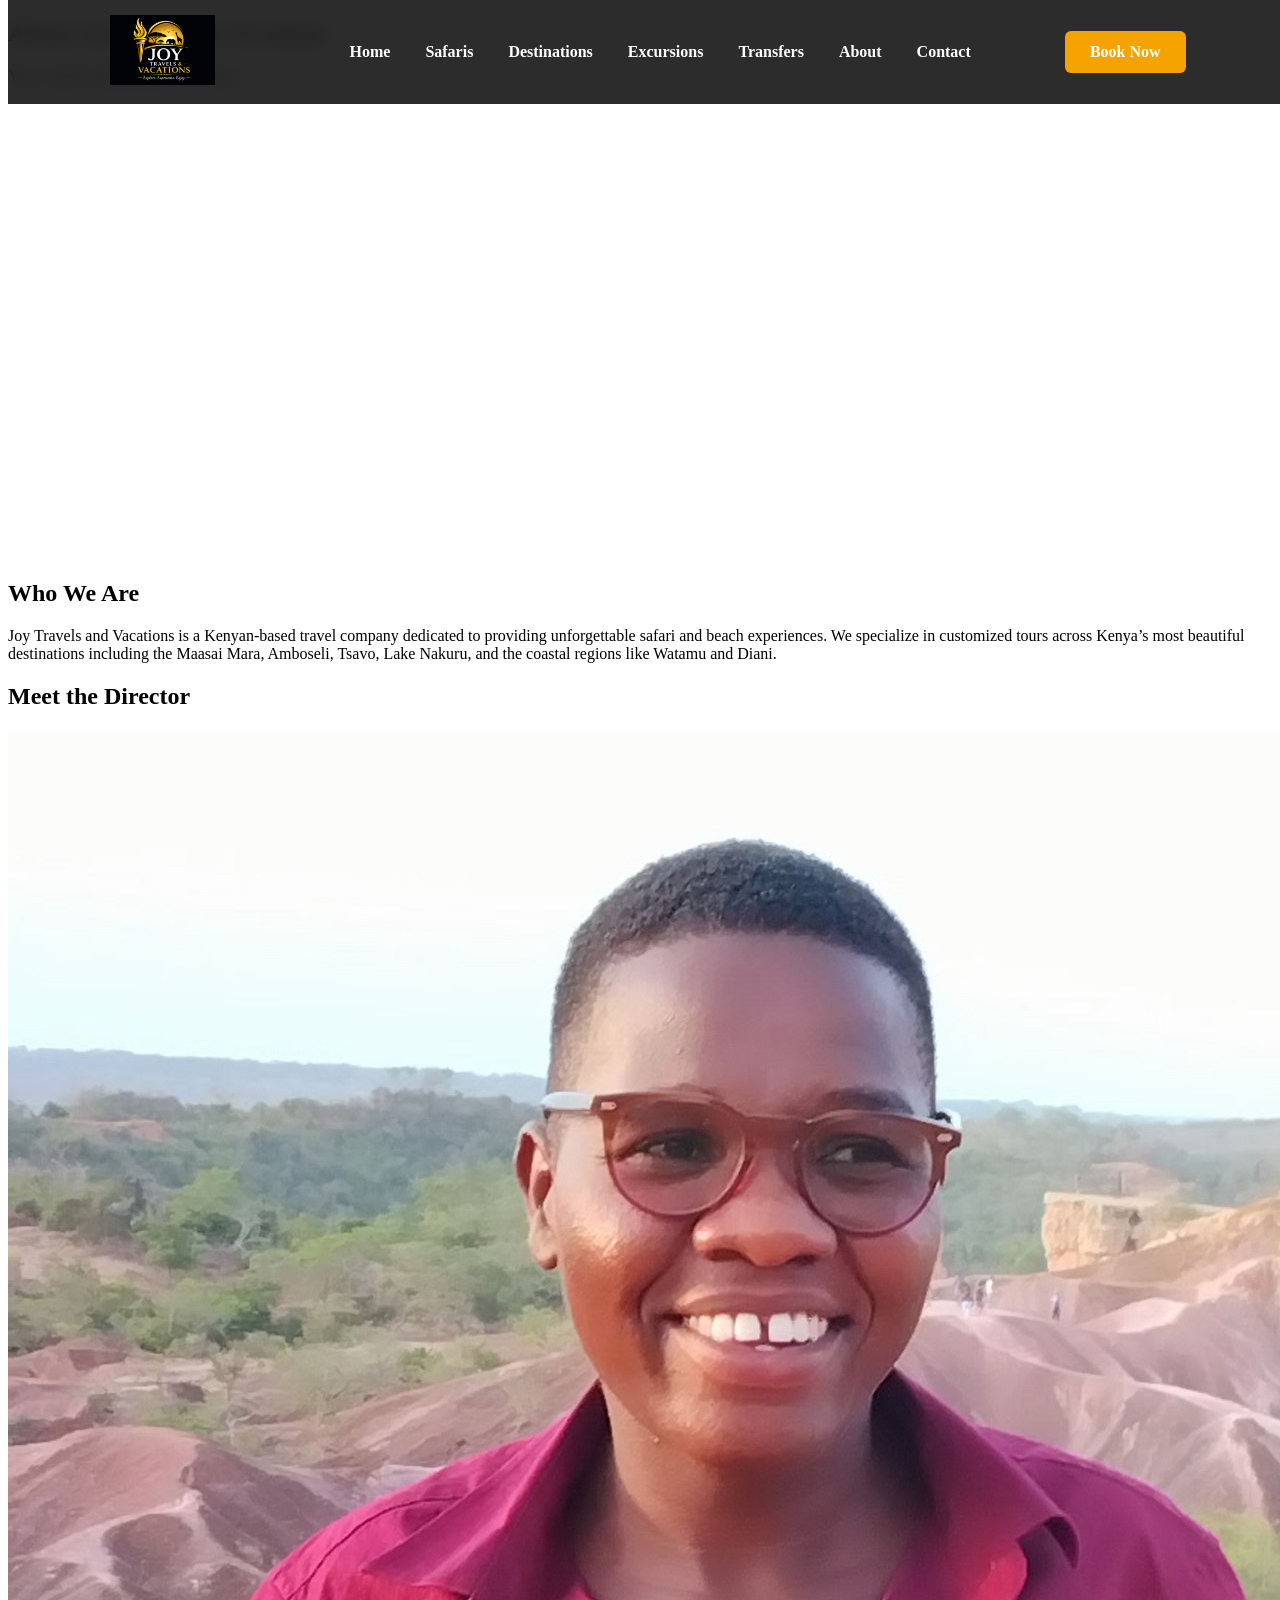
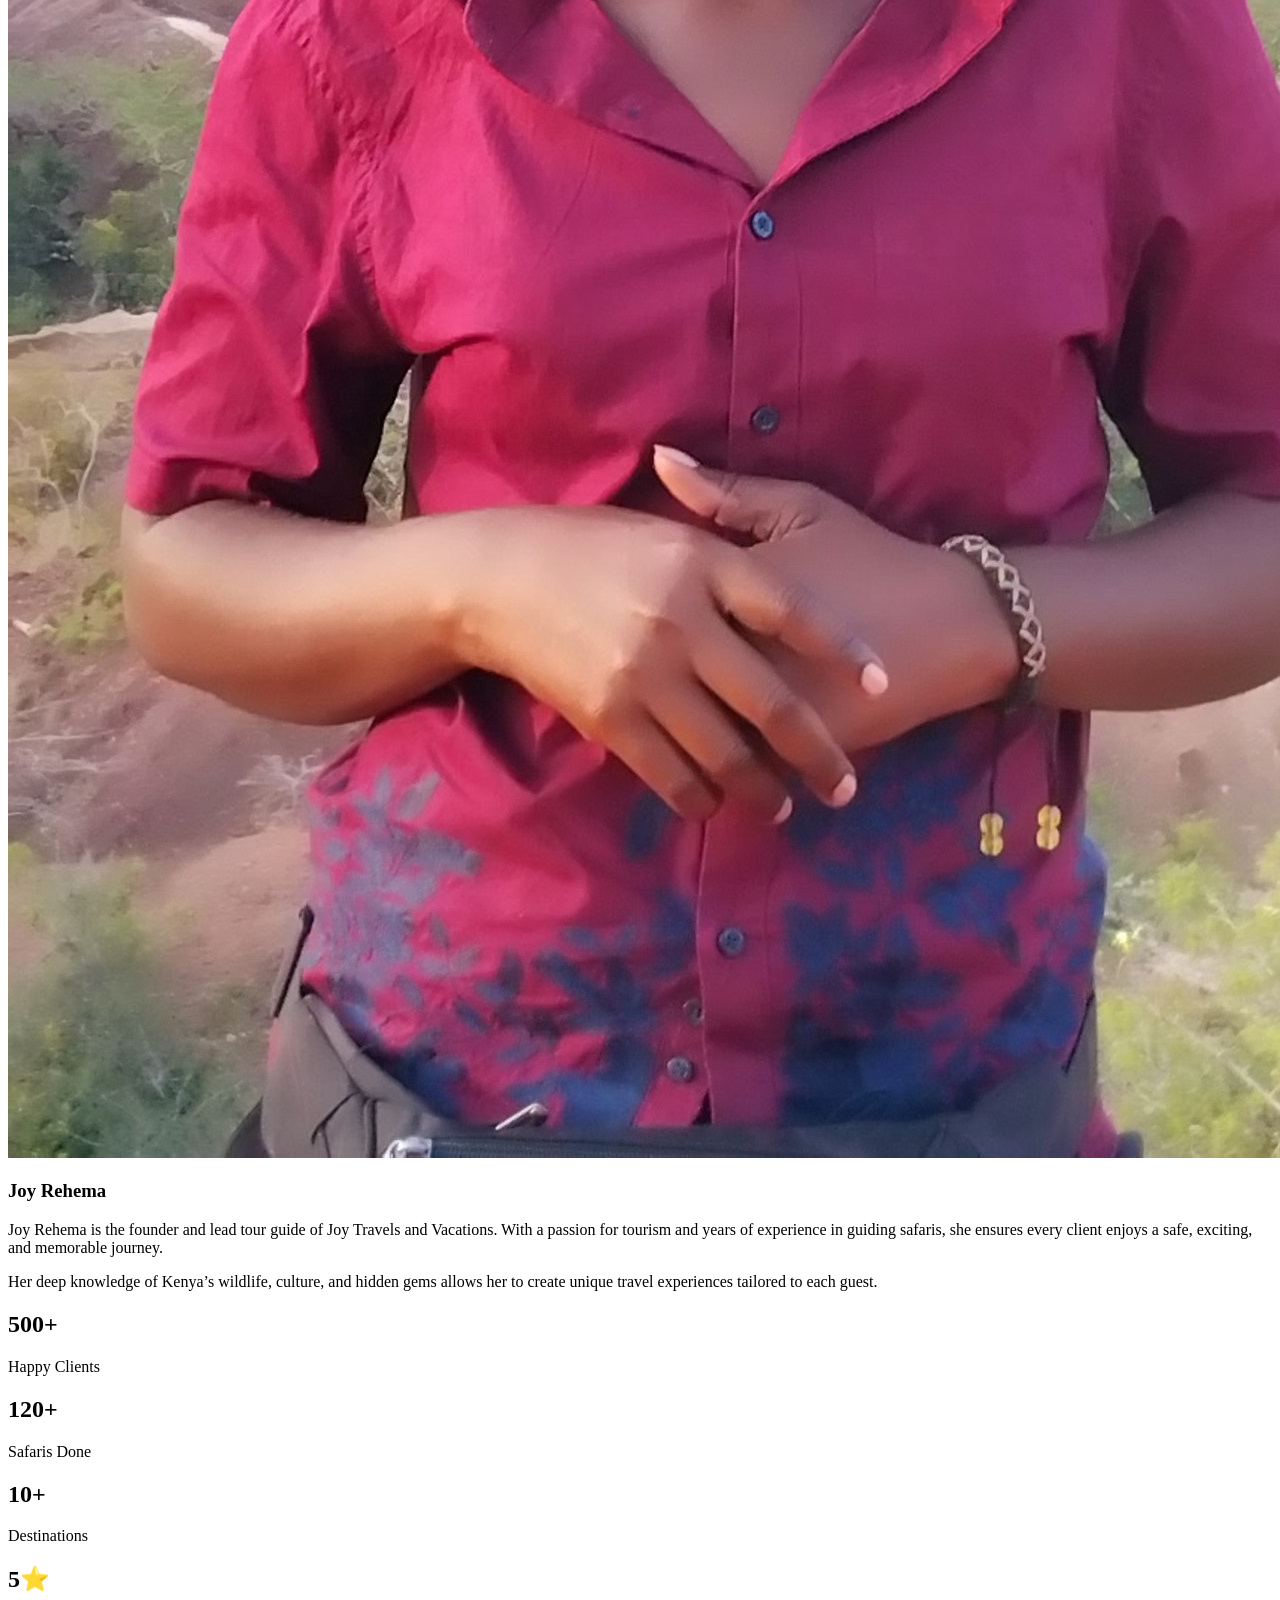
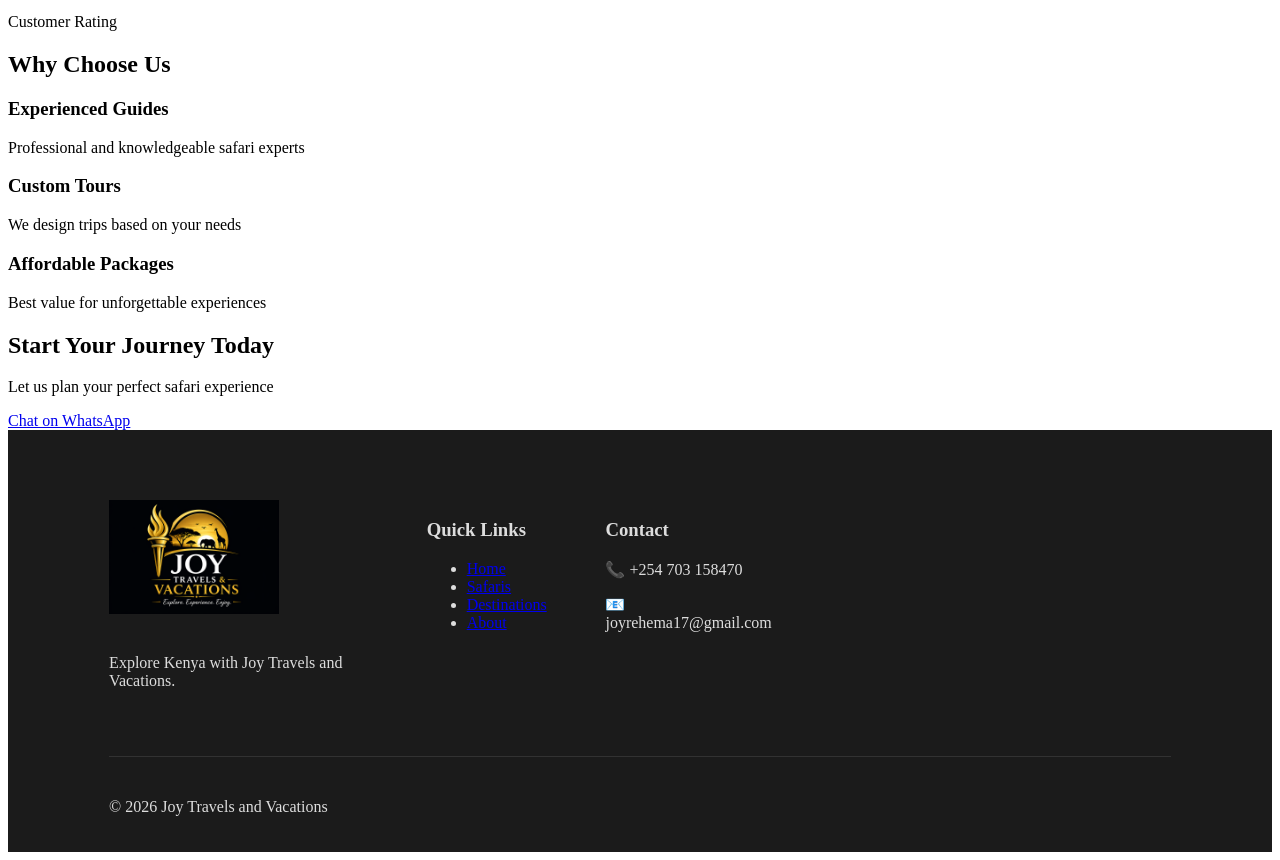
==== about.html @ 33a308a8 "Update about.html" ====
<!DOCTYPE html>
<html lang="en">
<head>
    <meta charset="UTF-8">
    <meta name="viewport" content="width=device-width, initial-scale=1.0">
    <title>About Us | Joy Travels and Vacations</title>
<link rel="stylesheet" href="css/01-variables.css">
<link rel="stylesheet" href="css/02-reset.css">
<link rel="stylesheet" href="css/03-global.css">
<link rel="stylesheet" href="css/04-navbar.css">
<link rel="stylesheet" href="css/05-footer.css">
<link rel="stylesheet" href="css/about.css">
<link rel="stylesheet" href="css/responsive.css">
</head>

<body>

<!-- NAVBAR -->
<nav class="navbar">
    <div class="logo">
        <img src="images/logo.png" alt="Joy Travels Logo">
    </div>

    <ul class="nav-links">
        <li><a href="index.html">Home</a></li>
        <li><a href="safaris.html">Safaris</a></li>
        <li><a href="destinations.html">Destinations</a></li>
        <li><a href="excursions.html">Excursions</a></li>
        <li><a href="transfers.html">Transfers</a></li>
        <li><a href="about.html">About</a></li>
        <li><a href="contact.html">Contact</a></li>
    </ul>

    <a href="https://wa.me/254703158470" class="book-btn">Book Now</a>
</nav>

<!-- HERO -->
<section class="hero" style="height:60vh;">
    <div class="hero-content">
        <h1>About Joy Travels & Vacations</h1>
        <p>Your trusted safari partner in Kenya</p>
    </div>
</section>

<!-- ABOUT CONTENT -->
<section class="section about-two-column fade-in">

    <div class="about-left">
        <h2>Who We Are</h2>
        <p>
            Joy Travels and Vacations is a Kenyan-based travel company dedicated to providing 
            unforgettable safari and beach experiences. We specialize in customized tours across 
            Kenya’s most beautiful destinations including the Maasai Mara, Amboseli, Tsavo, 
            Lake Nakuru, and the coastal regions like Watamu and Diani.
        </p>
    </div>

    <div class="about-right">
        <h2>Meet the Director</h2>

        <div class="about-director">
            <img src="images/joy.jpg" alt="Joy Rehema">

            <div>
                <h3>Joy Rehema</h3>
                <p>
                    Joy Rehema is the founder and lead tour guide of Joy Travels and Vacations. 
                    With a passion for tourism and years of experience in guiding safaris, she 
                    ensures every client enjoys a safe, exciting, and memorable journey.
                </p>

                <p>
                    Her deep knowledge of Kenya’s wildlife, culture, and hidden gems allows her 
                    to create unique travel experiences tailored to each guest.
                </p>
            </div>
        </div>
    </div>

</section>
<section class="section stats">

    <div class="stat-box">
        <h2>500+</h2>
        <p>Happy Clients</p>
    </div>

    <div class="stat-box">
        <h2>120+</h2>
        <p>Safaris Done</p>
    </div>

    <div class="stat-box">
        <h2>10+</h2>
        <p>Destinations</p>
    </div>

    <div class="stat-box">
        <h2>5⭐</h2>
        <p>Customer Rating</p>
    </div>

</section>


    
<!-- WHY CHOOSE US -->
<section class="section">
    <h2>Why Choose Us</h2>

    <div class="cards">

        <div class="card">
            <h3>Experienced Guides</h3>
            <p>Professional and knowledgeable safari experts</p>
        </div>

        <div class="card">
            <h3>Custom Tours</h3>
            <p>We design trips based on your needs</p>
        </div>

        <div class="card">
            <h3>Affordable Packages</h3>
            <p>Best value for unforgettable experiences</p>
        </div>

    </div>
</section>

<!-- CTA -->
<section class="booking">
    <h2>Start Your Journey Today</h2>
    <p>Let us plan your perfect safari experience</p>
    <a href="https://wa.me/254703158470" class="btn">Chat on WhatsApp</a>
</section>

<!-- FOOTER -->
<footer class="footer">

    <div class="footer-container">

        <div class="footer-col">
            <img src="images/logo.png" class="footer-logo">
            <p>Explore Kenya with Joy Travels and Vacations.</p>
        </div>

        <div class="footer-col">
            <h3>Quick Links</h3>
            <ul>
                <li><a href="index.html">Home</a></li>
                <li><a href="safaris.html">Safaris</a></li>
                <li><a href="destinations.html">Destinations</a></li>
                <li><a href="about.html">About</a></li>
            </ul>
        </div>

        <div class="footer-col">
            <h3>Contact</h3>
            <p>📞 +254 703 158470</p>
            <p>📧 joyrehema17@gmail.com</p>
        </div>

    </div>

    <div class="footer-bottom">
        <p>© 2026 Joy Travels and Vacations</p>
    </div>

</footer>

</body>
</html>
---- css/01-variables.css ----
/* ==========================================
   Joy Travels & Vacations
   Variables
========================================== */

:root{

    /* Brand Colors */

    --primary:#D4AF37;
    --primary-dark:#B88A1B;

    --accent:#F4A300;

    --dark:#1B1B1B;
    --dark-light:#2A2A2A;

    --cream:#F8F4EC;
    --white:#FFFFFF;

    --text:#444;
    --text-light:#777;

    /* Effects */

    --shadow:0 10px 30px rgba(0,0,0,.15);

    --radius:12px;

    --transition:.35s ease;

}
---- css/03-global.css ----

---- css/04-navbar.css ----
/* ==========================================
   NAVBAR
========================================== */

.navbar{

    position:fixed;

    top:0;

    width:100%;

    z-index:999;

    display:flex;

    justify-content:space-between;

    align-items:center;

    padding:15px 8%;

    background:rgba(27,27,27,.92);

    backdrop-filter:blur(8px);

    box-sizing:border-box;

}

.logo img{

    height:70px;

}

.nav-links{

    display:flex;

    list-style:none;

    gap:35px;

}

.nav-links a{

    color:white;

    text-decoration:none;

    font-weight:600;

    transition:.3s;

    position:relative;

}

.nav-links a:hover{

    color:var(--primary);

}

.nav-links a::after{

    content:"";

    position:absolute;

    width:0;

    left:0;

    bottom:-8px;

    height:2px;

    background:var(--primary);

    transition:.3s;

}

.nav-links a:hover::after{

    width:100%;

}

.book-btn{

    background:var(--accent);

    color:white;

    padding:12px 25px;

    border-radius:6px;

    text-decoration:none;

    font-weight:bold;

    transition:.3s;

}

.book-btn:hover{

    transform:translateY(-3px);

}
---- css/05-footer.css ----
/* ==========================================
FOOTER
========================================== */

.footer{

    background:#1b1b1b;

    color:#ddd;

    padding:70px 8% 20px;

}

.footer-container{

    display:grid;

    grid-template-columns:2fr 1fr 1fr 1.3fr 1fr;

    gap:40px;

}

.footer-column h3{

    color:#D4AF37;

    margin-bottom:20px;

}

.footer-logo{

    width:170px;

    margin-bottom:20px;

}

.footer-column p{

    line-height:1.8;

}

.footer-column ul{

    list-style:none;

    padding:0;

}

.footer-column li{

    margin:12px 0;

}

.footer-column a{

    color:#ddd;

    text-decoration:none;

    transition:.3s;

}

.footer-column a:hover{

    color:#D4AF37;

}

.footer-whatsapp{

    display:inline-block;

    margin-top:20px;

    background:#25D366;

    color:white;

    padding:12px 18px;

    border-radius:8px;

}

.social-links{

    display:flex;

    flex-direction:column;

    gap:15px;

}

.footer-bottom{

    margin-top:50px;

    padding-top:25px;

    border-top:1px solid rgba(255,255,255,.1);

    display:flex;

    justify-content:space-between;

    flex-wrap:wrap;

}
---- css/about.css ----

---- css/responsive.css ----

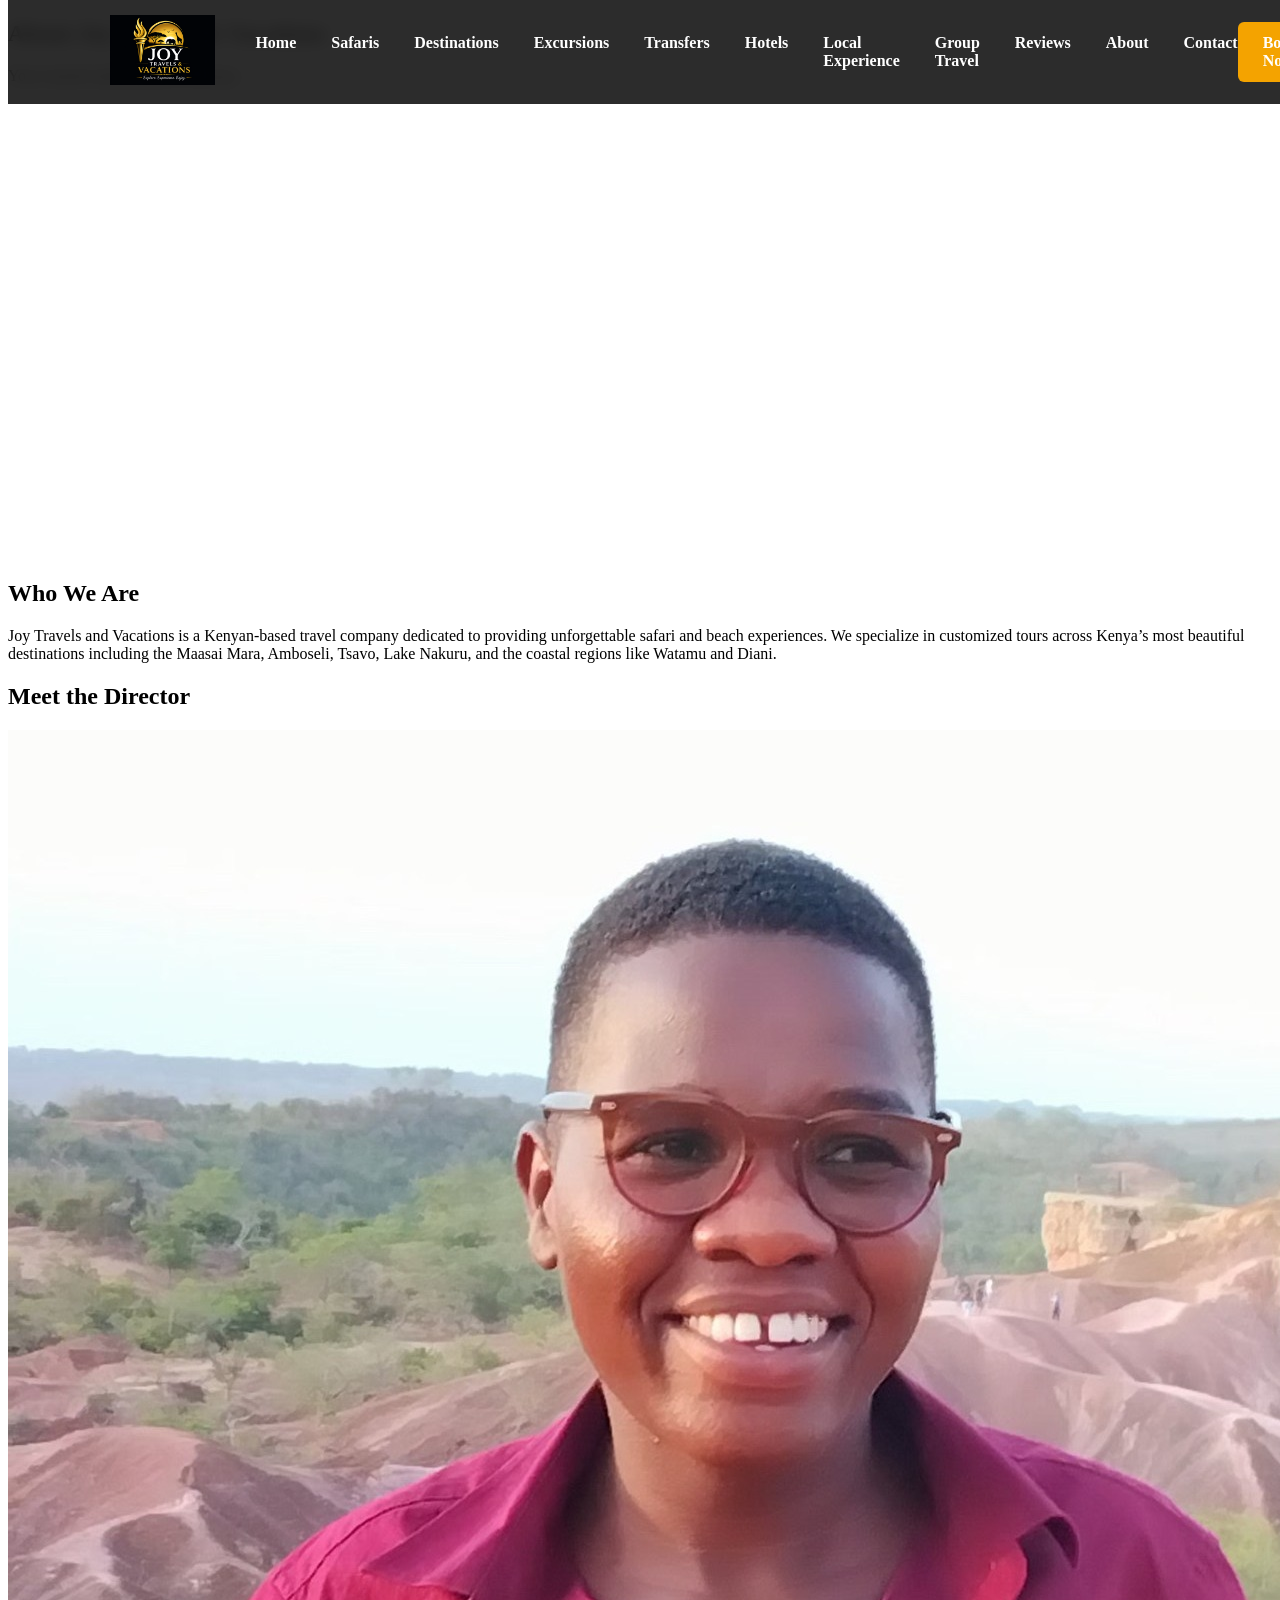
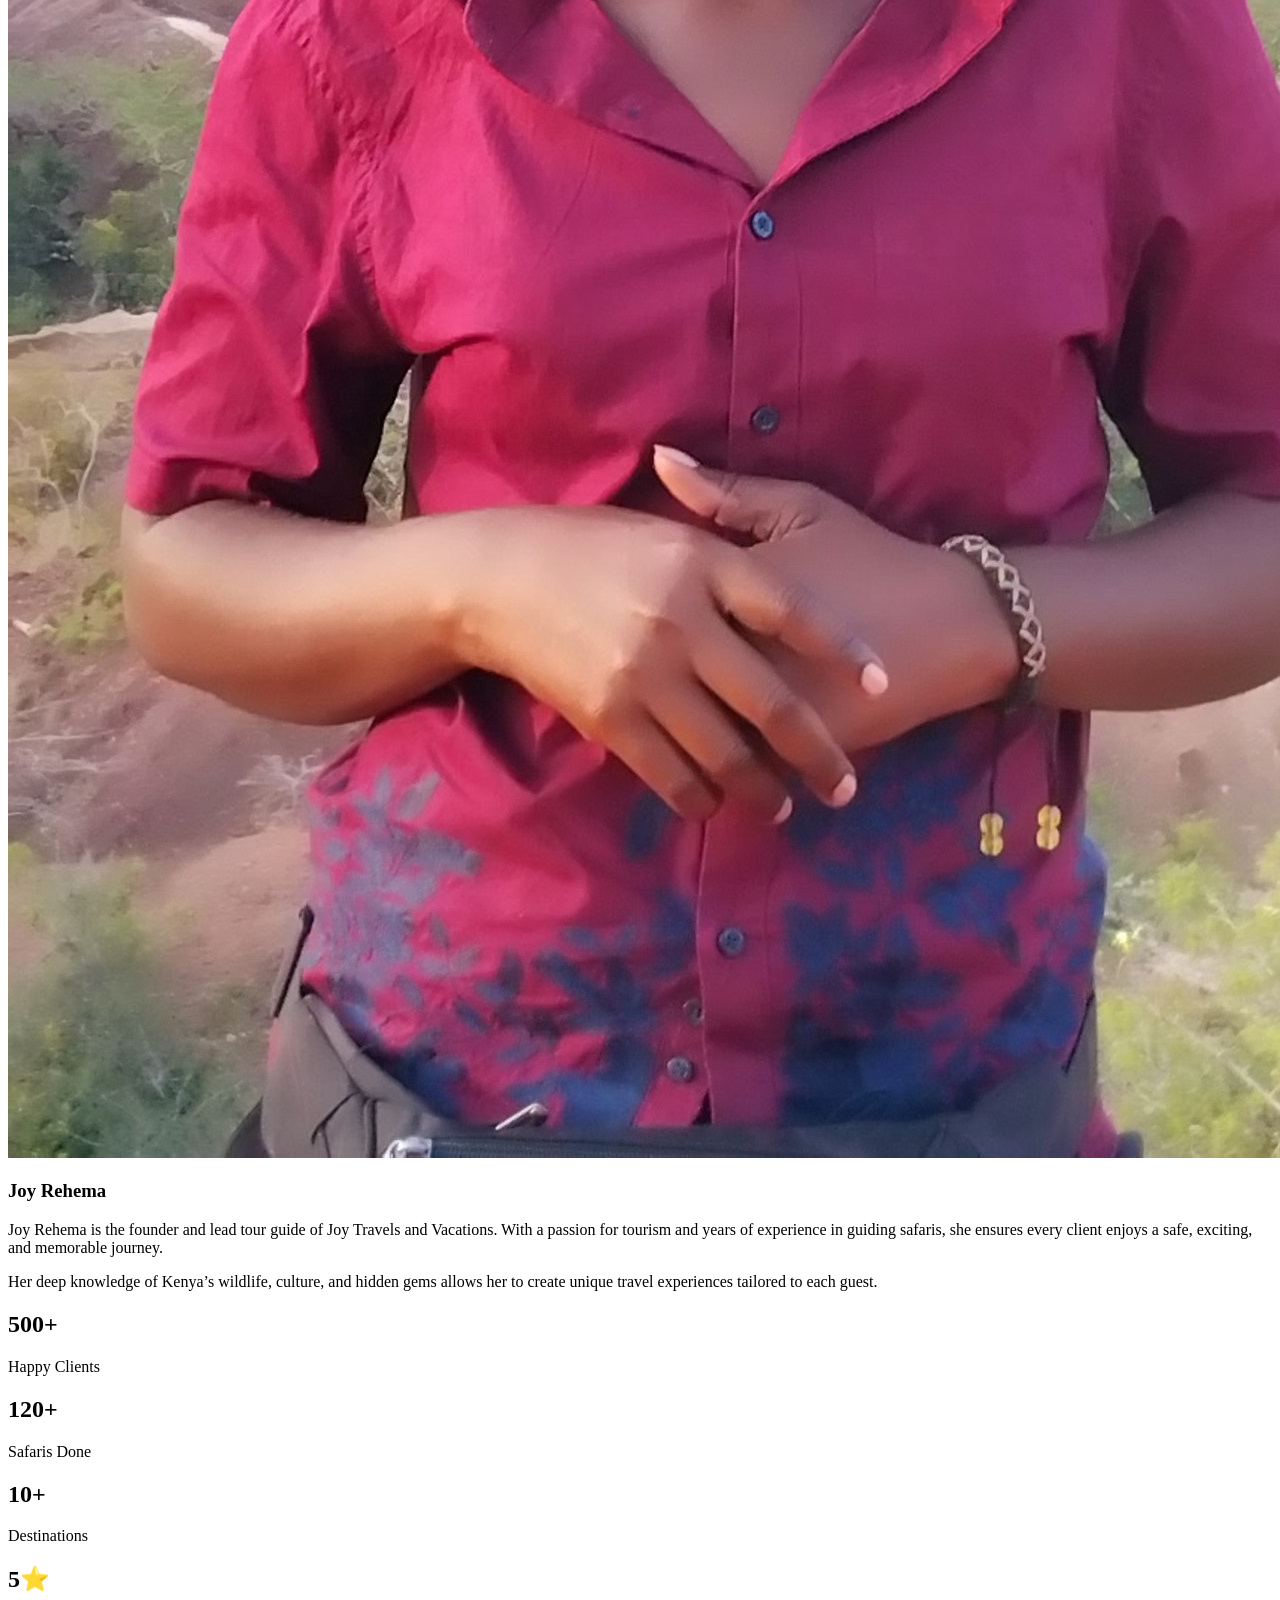
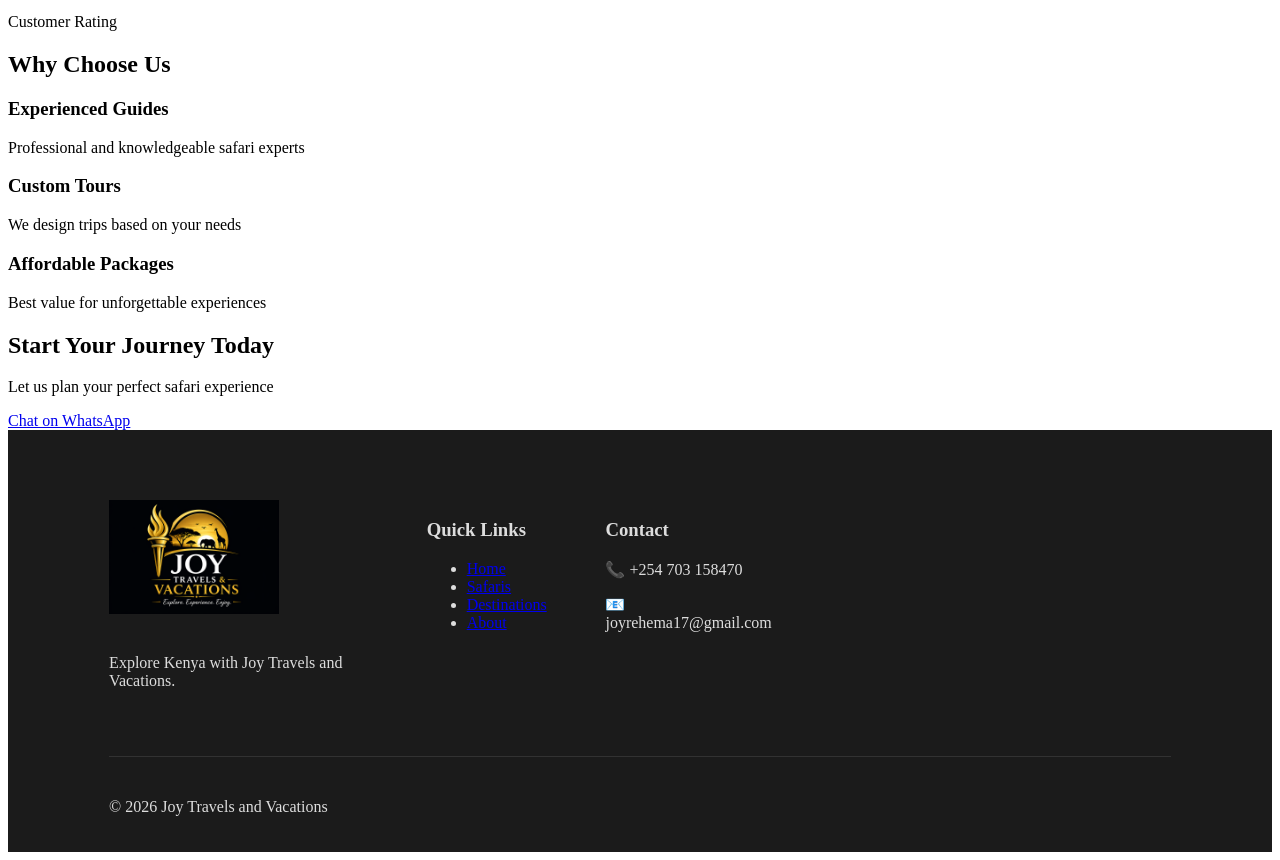
==== commit fb9c99a0: "Update about.html" ====
--- a/about.html
+++ b/about.html
@@ -3,7 +3,7 @@
 <head>
     <meta charset="UTF-8">
     <meta name="viewport" content="width=device-width, initial-scale=1.0">
-    <title>About Us | Joy Travels and Vacations</title>
+    <title>Joy Travels and Vacations - Kenya Safaris, Excursions, Transfers & Beach Holidays</title>
 <link rel="stylesheet" href="css/01-variables.css">
 <link rel="stylesheet" href="css/02-reset.css">
 <link rel="stylesheet" href="css/03-global.css">
@@ -17,21 +17,33 @@
 
 <!-- NAVBAR -->
 <nav class="navbar">
+
     <div class="logo">
-        <img src="images/logo.png" alt="Joy Travels Logo">
+        <a href="index.html">
+            <img src="images/logo.png" alt="Joy Travels and Vacations Logo">
+        </a>
     </div>
 
     <ul class="nav-links">
-        <li><a href="index.html">Home</a></li>
+
+        <li><a href="index.html" class="active">Home</a></li>
         <li><a href="safaris.html">Safaris</a></li>
         <li><a href="destinations.html">Destinations</a></li>
         <li><a href="excursions.html">Excursions</a></li>
         <li><a href="transfers.html">Transfers</a></li>
+        <li><a href="hotels.html">Hotels</a></li>
+        <li><a href="local-experience.html">Local Experience</a></li>
+        <li><a href="group-travel.html">Group Travel</a></li>
+        <li><a href="tripadvisor.html">Reviews</a></li>
         <li><a href="about.html">About</a></li>
         <li><a href="contact.html">Contact</a></li>
+
     </ul>
 
-    <a href="https://wa.me/254703158470" class="book-btn">Book Now</a>
+    <a href="https://wa.me/254703158470" class="book-btn">
+        Book Now
+    </a>
+
 </nav>
 
 <!-- HERO -->
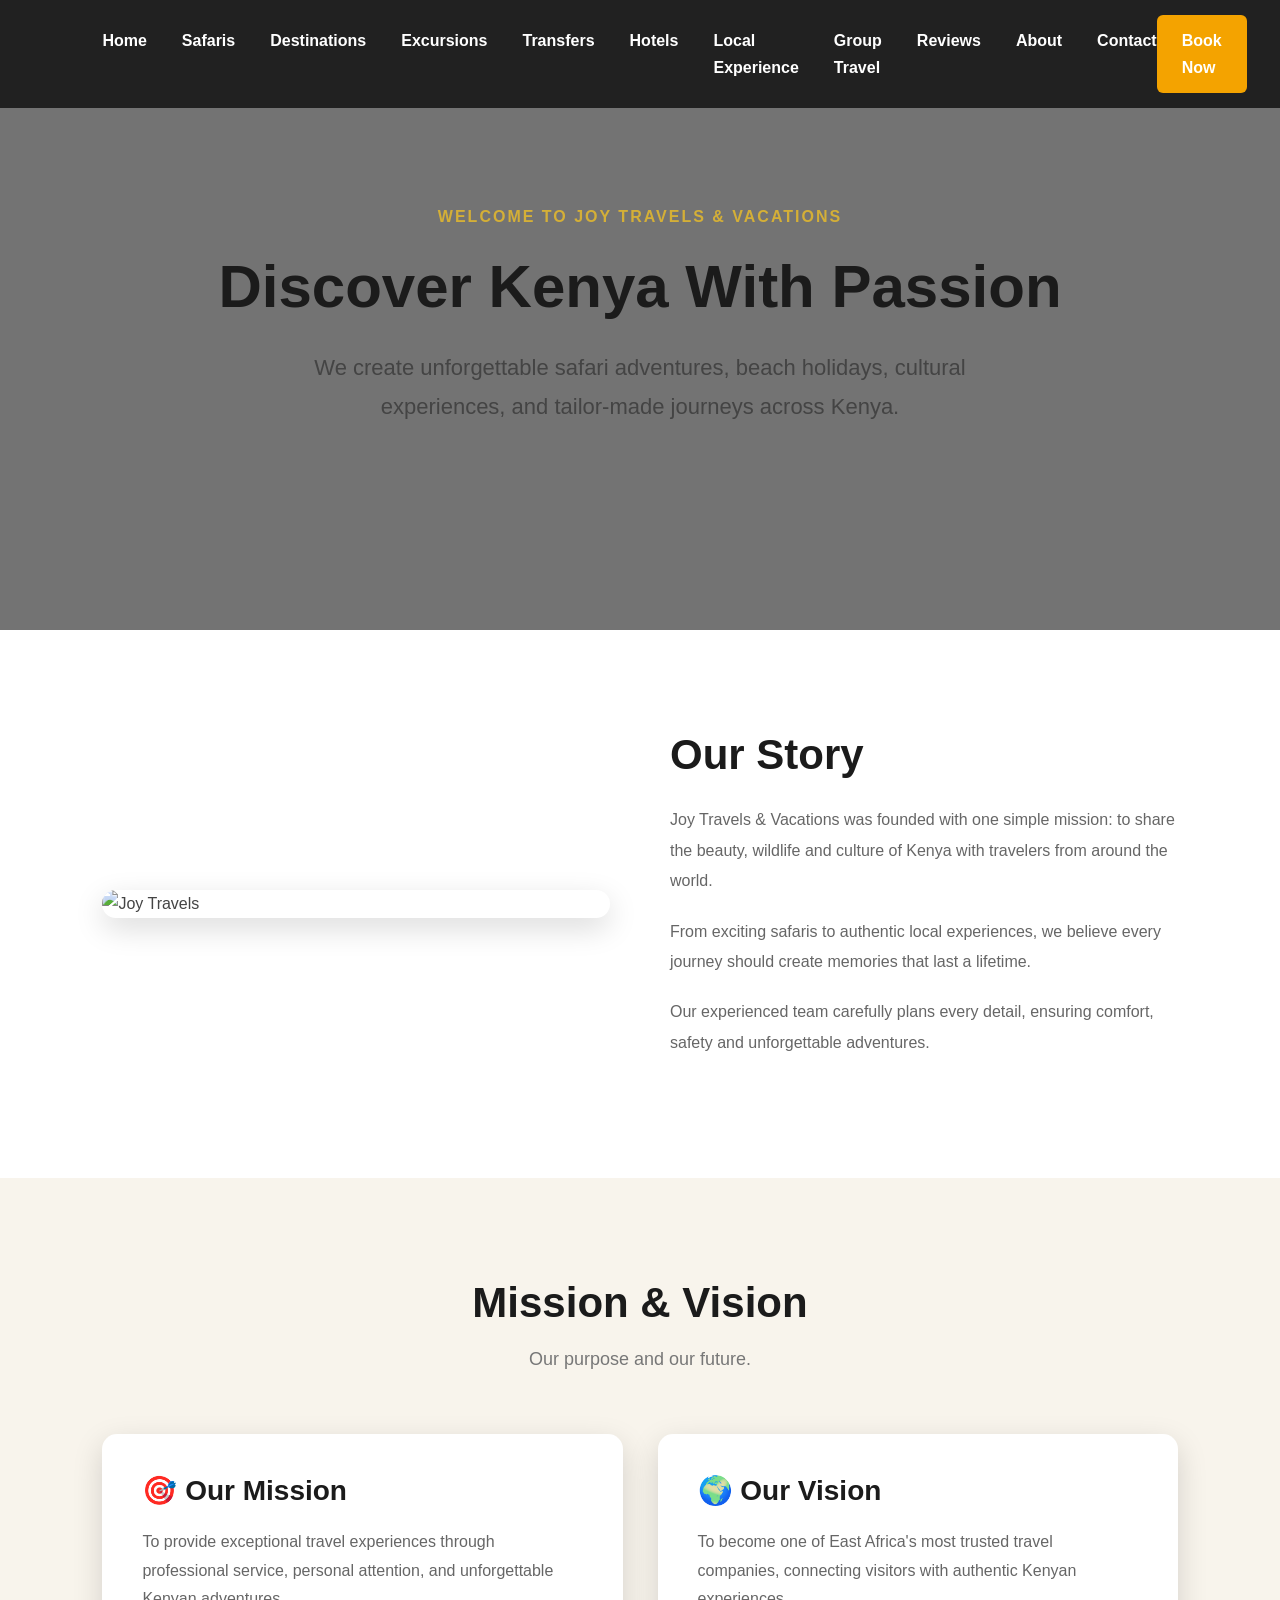
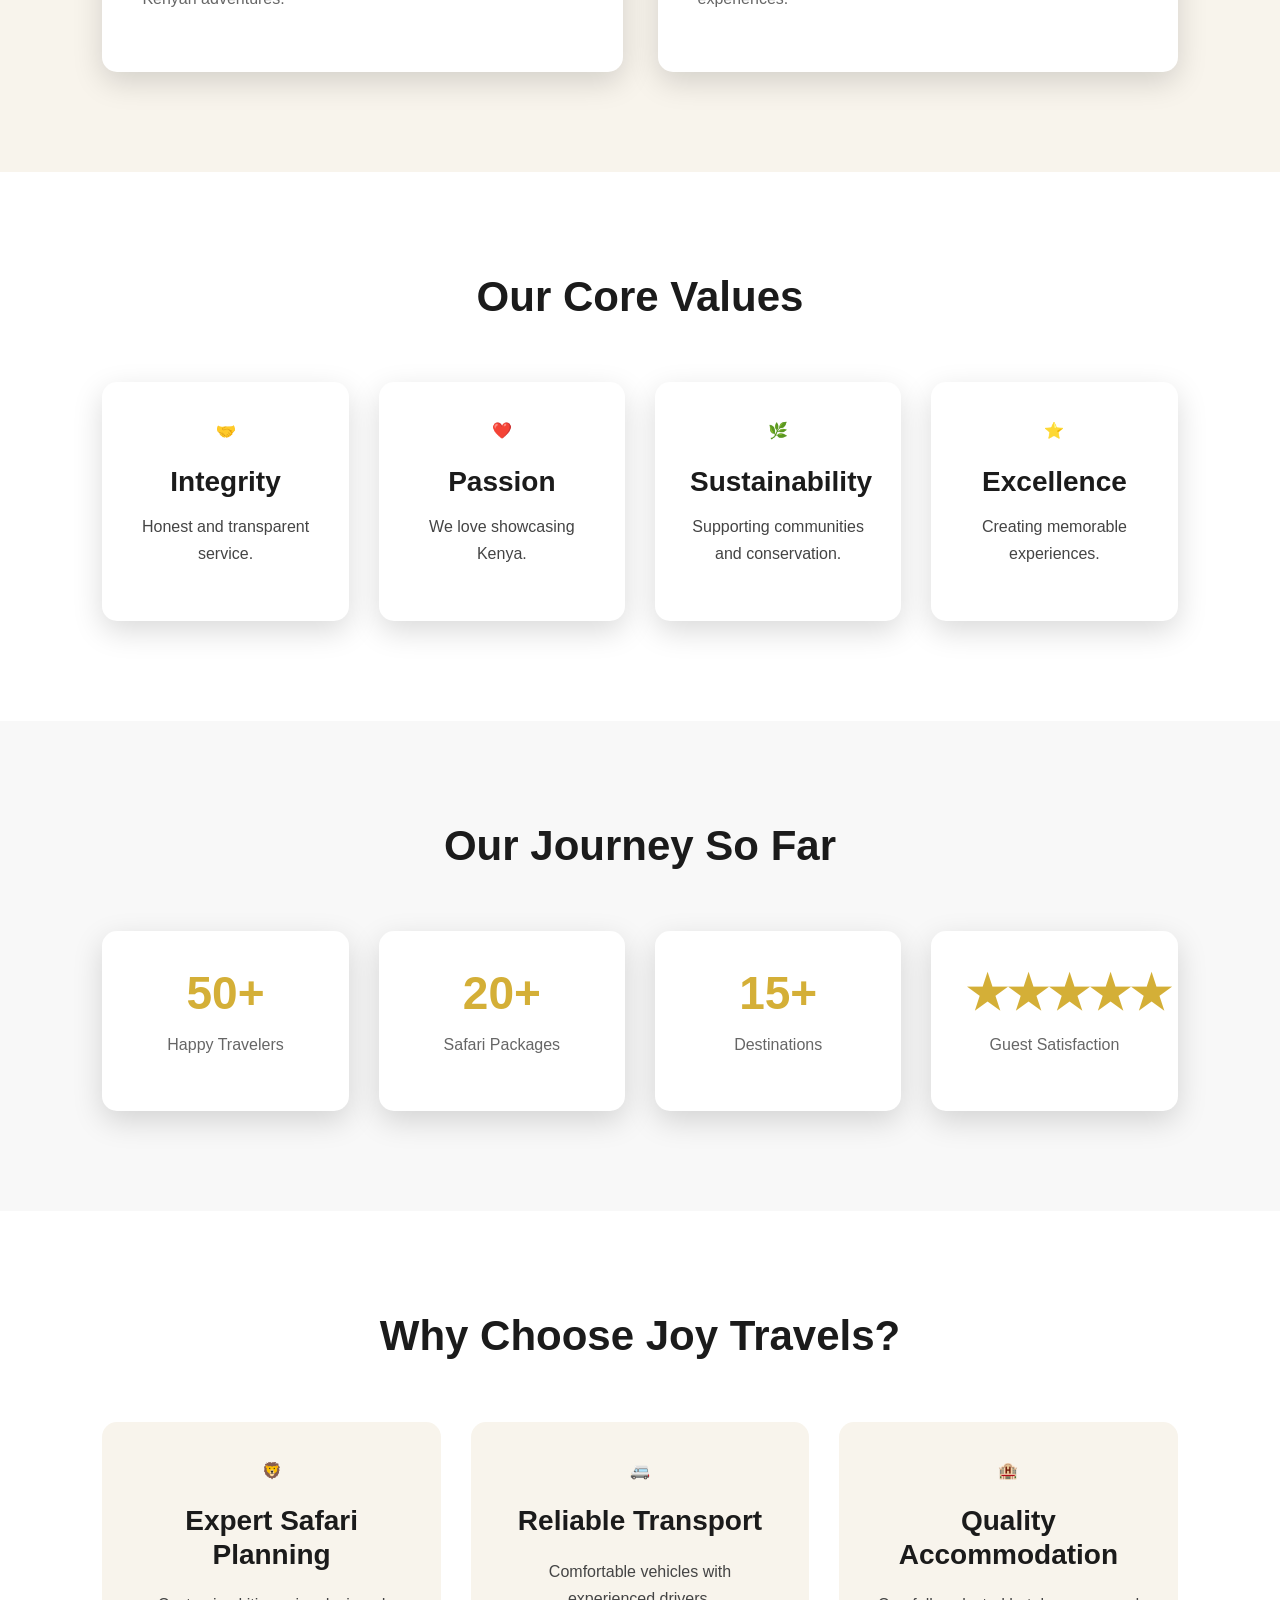
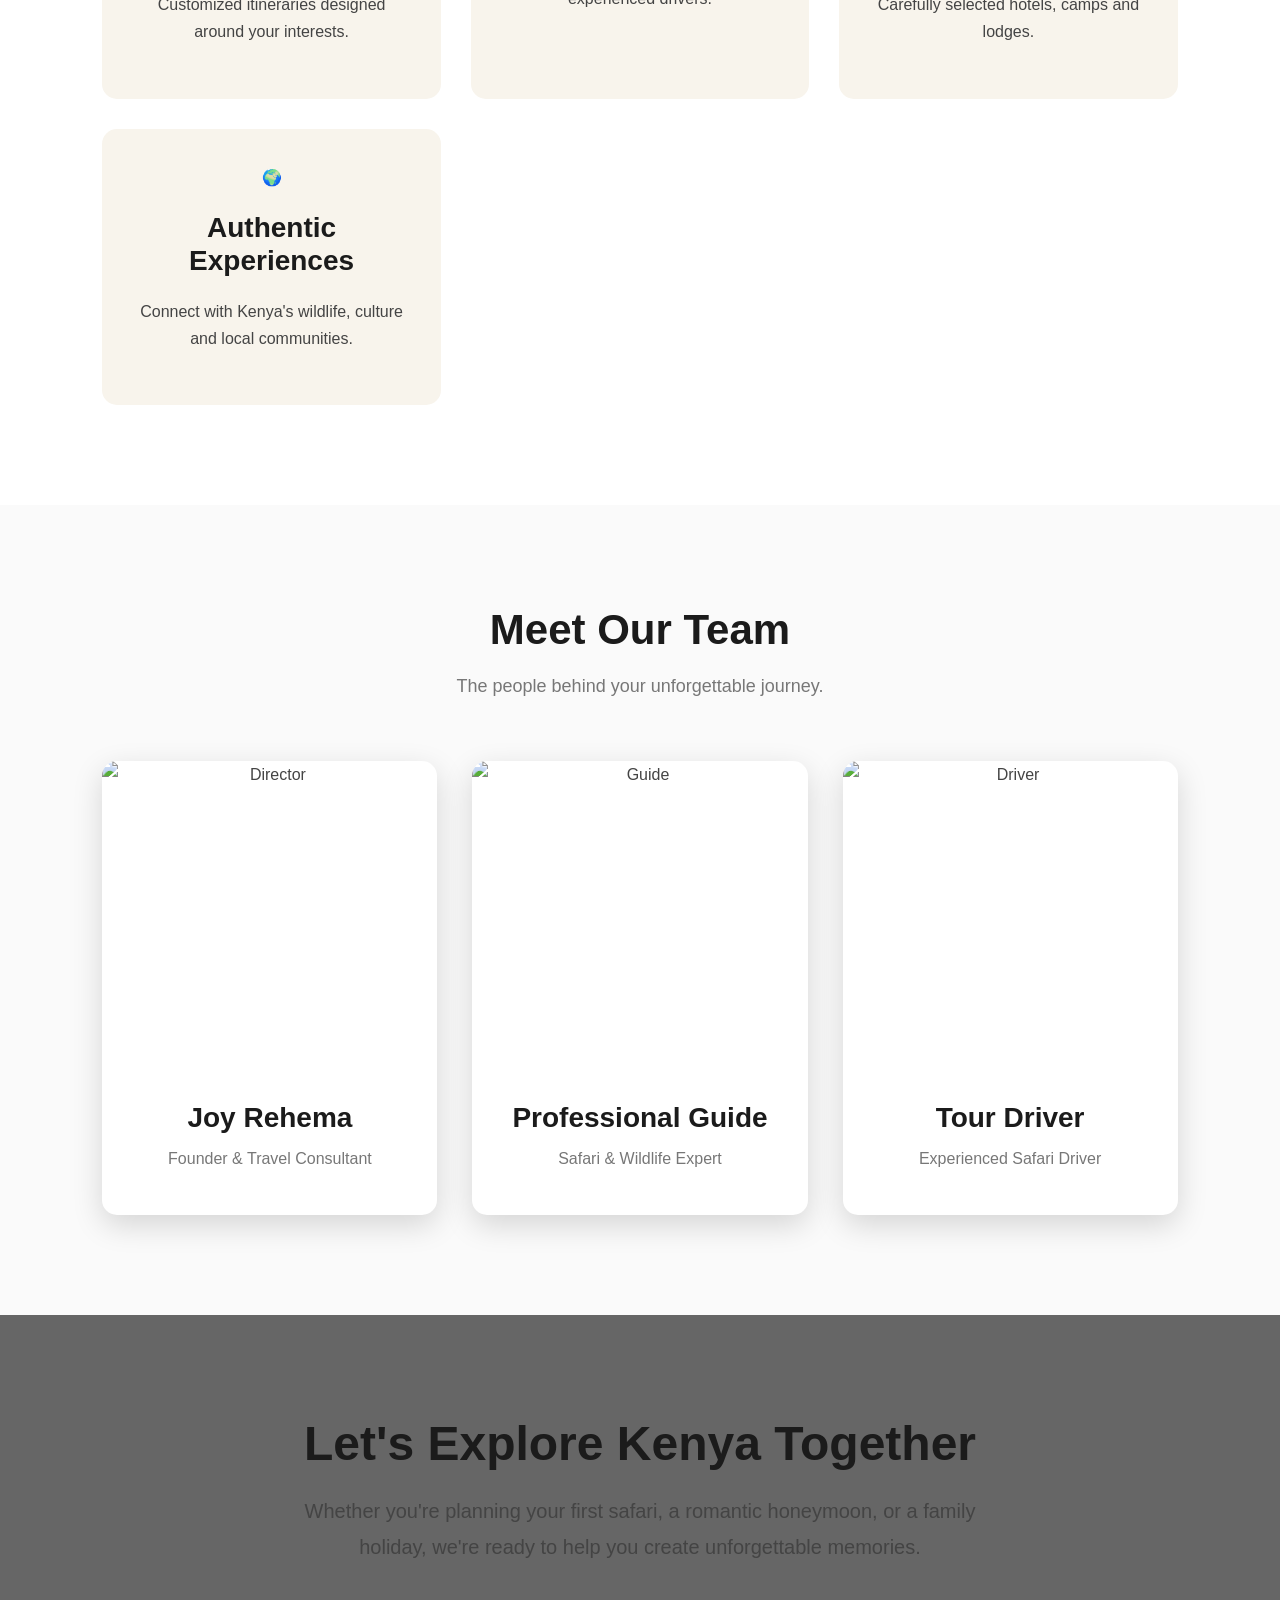
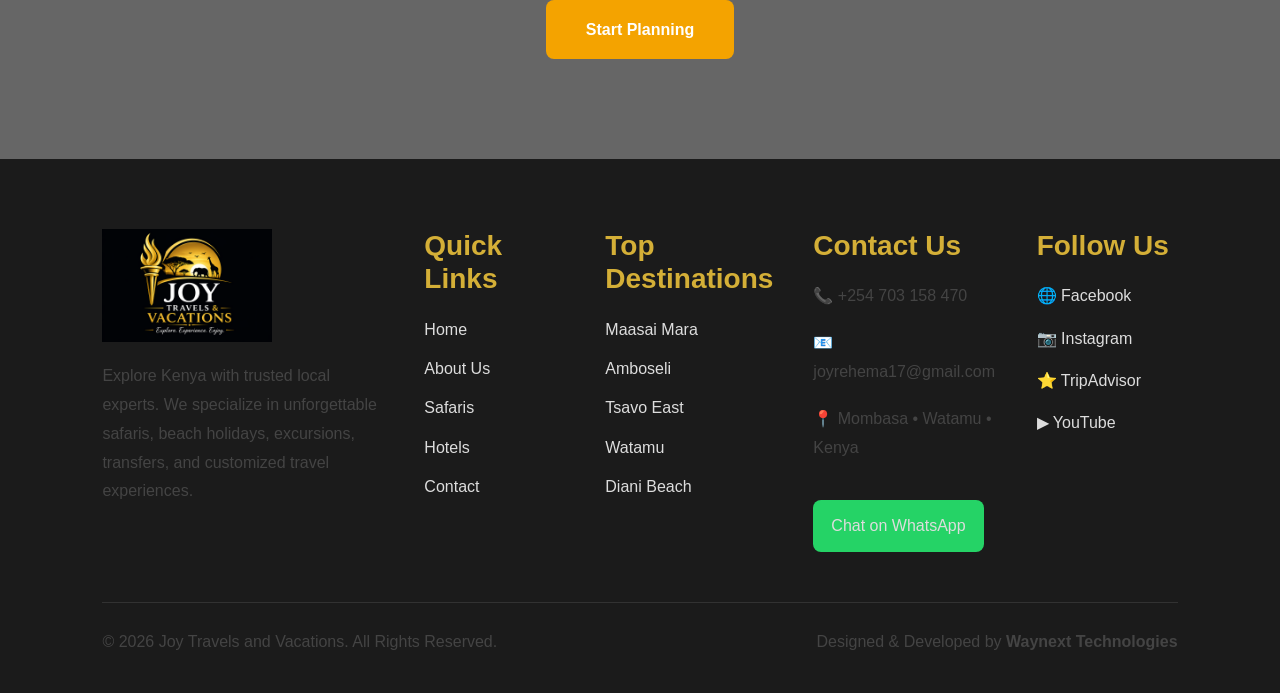
==== commit a000b0bd: "Update about.html" ====
--- a/about.html
+++ b/about.html
@@ -1,185 +1,432 @@
 <!DOCTYPE html>
 <html lang="en">
+
 <head>
-    <meta charset="UTF-8">
-    <meta name="viewport" content="width=device-width, initial-scale=1.0">
-    <title>Joy Travels and Vacations - Kenya Safaris, Excursions, Transfers & Beach Holidays</title>
+
+<meta charset="UTF-8">
+<meta name="viewport" content="width=device-width, initial-scale=1.0">
+
+<title>About Us | Joy Travels & Vacations</title>
+
+<!-- CSS -->
+
 <link rel="stylesheet" href="css/01-variables.css">
 <link rel="stylesheet" href="css/02-reset.css">
 <link rel="stylesheet" href="css/03-global.css">
 <link rel="stylesheet" href="css/04-navbar.css">
 <link rel="stylesheet" href="css/05-footer.css">
-<link rel="stylesheet" href="css/about.css">
-<link rel="stylesheet" href="css/responsive.css">
+
+<link rel="stylesheet" href="css/15-about.css">
+
+<link rel="stylesheet" href="css/17-modal.css">
+<link rel="stylesheet" href="css/18-animations.css">
+<link rel="stylesheet" href="css/19-responsive.css">
+
 </head>
 
 <body>
 
-<!-- NAVBAR -->
-<nav class="navbar">
-
-    <div class="logo">
-        <a href="index.html">
-            <img src="images/logo.png" alt="Joy Travels and Vacations Logo">
-        </a>
+<!-- ==========================================
+NAVBAR
+========================================== -->
+
+<div id="navbar"></div>
+
+<!-- ==========================================
+HERO
+========================================== -->
+
+<section class="about-hero">
+
+    <div class="hero-content">
+
+        <span>WELCOME TO JOY TRAVELS & VACATIONS</span>
+
+        <h1>Discover Kenya With Passion</h1>
+
+        <p>
+
+            We create unforgettable safari adventures,
+            beach holidays, cultural experiences,
+            and tailor-made journeys across Kenya.
+
+        </p>
+
     </div>
 
-    <ul class="nav-links">
-
-        <li><a href="index.html" class="active">Home</a></li>
-        <li><a href="safaris.html">Safaris</a></li>
-        <li><a href="destinations.html">Destinations</a></li>
-        <li><a href="excursions.html">Excursions</a></li>
-        <li><a href="transfers.html">Transfers</a></li>
-        <li><a href="hotels.html">Hotels</a></li>
-        <li><a href="local-experience.html">Local Experience</a></li>
-        <li><a href="group-travel.html">Group Travel</a></li>
-        <li><a href="tripadvisor.html">Reviews</a></li>
-        <li><a href="about.html">About</a></li>
-        <li><a href="contact.html">Contact</a></li>
-
-    </ul>
-
-    <a href="https://wa.me/254703158470" class="book-btn">
-        Book Now
-    </a>
-
-</nav>
-
-<!-- HERO -->
-<section class="hero" style="height:60vh;">
-    <div class="hero-content">
-        <h1>About Joy Travels & Vacations</h1>
-        <p>Your trusted safari partner in Kenya</p>
+</section>
+
+<!-- ==========================================
+OUR STORY
+========================================== -->
+
+<section class="about-story">
+
+    <div class="story-grid">
+
+        <div class="story-image">
+
+            <img src="images/about/story.jpg"
+                 alt="Joy Travels">
+
+        </div>
+
+        <div class="story-content">
+
+            <h2>Our Story</h2>
+
+            <p>
+
+                Joy Travels & Vacations was founded with one simple mission:
+                to share the beauty, wildlife and culture of Kenya with travelers
+                from around the world.
+
+            </p>
+
+            <p>
+
+                From exciting safaris to authentic local experiences,
+                we believe every journey should create memories that last a lifetime.
+
+            </p>
+
+            <p>
+
+                Our experienced team carefully plans every detail,
+                ensuring comfort, safety and unforgettable adventures.
+
+            </p>
+
+        </div>
+
     </div>
-</section>
-
-<!-- ABOUT CONTENT -->
-<section class="section about-two-column fade-in">
-
-    <div class="about-left">
-        <h2>Who We Are</h2>
-        <p>
-            Joy Travels and Vacations is a Kenyan-based travel company dedicated to providing 
-            unforgettable safari and beach experiences. We specialize in customized tours across 
-            Kenya’s most beautiful destinations including the Maasai Mara, Amboseli, Tsavo, 
-            Lake Nakuru, and the coastal regions like Watamu and Diani.
-        </p>
-    </div>
-
-    <div class="about-right">
-        <h2>Meet the Director</h2>
-
-        <div class="about-director">
-            <img src="images/joy.jpg" alt="Joy Rehema">
-
-            <div>
-                <h3>Joy Rehema</h3>
-                <p>
-                    Joy Rehema is the founder and lead tour guide of Joy Travels and Vacations. 
-                    With a passion for tourism and years of experience in guiding safaris, she 
-                    ensures every client enjoys a safe, exciting, and memorable journey.
-                </p>
-
-                <p>
-                    Her deep knowledge of Kenya’s wildlife, culture, and hidden gems allows her 
-                    to create unique travel experiences tailored to each guest.
-                </p>
-            </div>
-        </div>
-    </div>
-
-</section>
-<section class="section stats">
-
-    <div class="stat-box">
-        <h2>500+</h2>
-        <p>Happy Clients</p>
-    </div>
-
-    <div class="stat-box">
-        <h2>120+</h2>
-        <p>Safaris Done</p>
-    </div>
-
-    <div class="stat-box">
-        <h2>10+</h2>
-        <p>Destinations</p>
-    </div>
-
-    <div class="stat-box">
-        <h2>5⭐</h2>
-        <p>Customer Rating</p>
-    </div>
-
-</section>
-
-
-    
-<!-- WHY CHOOSE US -->
-<section class="section">
-    <h2>Why Choose Us</h2>
-
-    <div class="cards">
-
-        <div class="card">
-            <h3>Experienced Guides</h3>
-            <p>Professional and knowledgeable safari experts</p>
-        </div>
-
-        <div class="card">
-            <h3>Custom Tours</h3>
-            <p>We design trips based on your needs</p>
-        </div>
-
-        <div class="card">
-            <h3>Affordable Packages</h3>
-            <p>Best value for unforgettable experiences</p>
-        </div>
-
-    </div>
-</section>
-
-<!-- CTA -->
-<section class="booking">
-    <h2>Start Your Journey Today</h2>
-    <p>Let us plan your perfect safari experience</p>
-    <a href="https://wa.me/254703158470" class="btn">Chat on WhatsApp</a>
-</section>
-
-<!-- FOOTER -->
-<footer class="footer">
-
-    <div class="footer-container">
-
-        <div class="footer-col">
-            <img src="images/logo.png" class="footer-logo">
-            <p>Explore Kenya with Joy Travels and Vacations.</p>
-        </div>
-
-        <div class="footer-col">
-            <h3>Quick Links</h3>
-            <ul>
-                <li><a href="index.html">Home</a></li>
-                <li><a href="safaris.html">Safaris</a></li>
-                <li><a href="destinations.html">Destinations</a></li>
-                <li><a href="about.html">About</a></li>
-            </ul>
-        </div>
-
-        <div class="footer-col">
-            <h3>Contact</h3>
-            <p>📞 +254 703 158470</p>
-            <p>📧 joyrehema17@gmail.com</p>
-        </div>
-
-    </div>
-
-    <div class="footer-bottom">
-        <p>© 2026 Joy Travels and Vacations</p>
-    </div>
-
-</footer>
+
+</section>
+
+<!-- ==========================================
+MISSION & VISION
+========================================== -->
+
+<section class="mission-vision">
+
+<div class="section-title">
+
+<h2>Mission & Vision</h2>
+
+<p>Our purpose and our future.</p>
+
+</div>
+
+<div class="mv-grid">
+
+<div class="mv-card">
+
+<h3>🎯 Our Mission</h3>
+
+<p>
+
+To provide exceptional travel experiences through
+professional service,
+personal attention,
+and unforgettable Kenyan adventures.
+
+</p>
+
+</div>
+
+<div class="mv-card">
+
+<h3>🌍 Our Vision</h3>
+
+<p>
+
+To become one of East Africa's most trusted travel companies,
+connecting visitors with authentic Kenyan experiences.
+
+</p>
+
+</div>
+
+</div>
+
+</section>
+
+<!-- ==========================================
+OUR VALUES
+========================================== -->
+
+<section class="values">
+
+<div class="section-title">
+
+<h2>Our Core Values</h2>
+
+</div>
+
+<div class="values-grid">
+
+<div class="value-box">
+
+🤝
+
+<h3>Integrity</h3>
+
+<p>Honest and transparent service.</p>
+
+</div>
+
+<div class="value-box">
+
+❤️
+
+<h3>Passion</h3>
+
+<p>We love showcasing Kenya.</p>
+
+</div>
+
+<div class="value-box">
+
+🌿
+
+<h3>Sustainability</h3>
+
+<p>Supporting communities and conservation.</p>
+
+</div>
+
+<div class="value-box">
+
+⭐
+
+<h3>Excellence</h3>
+
+<p>Creating memorable experiences.</p>
+
+</div>
+
+</div>
+
+</section>
+
+<!-- ==========================================
+STATISTICS
+========================================== -->
+
+<section class="company-stats">
+
+<div class="section-title">
+
+<h2>Our Journey So Far</h2>
+
+</div>
+
+<div class="stats-grid">
+
+<div class="stat-box">
+
+<h2>50+</h2>
+
+<p>Happy Travelers</p>
+
+</div>
+
+<div class="stat-box">
+
+<h2>20+</h2>
+
+<p>Safari Packages</p>
+
+</div>
+
+<div class="stat-box">
+
+<h2>15+</h2>
+
+<p>Destinations</p>
+
+</div>
+
+<div class="stat-box">
+
+<h2>★★★★★</h2>
+
+<p>Guest Satisfaction</p>
+
+</div>
+
+</div>
+
+</section>
+
+<!-- ==========================================
+WHY CHOOSE US
+========================================== -->
+
+<section class="why-about">
+
+<div class="section-title">
+
+<h2>Why Choose Joy Travels?</h2>
+
+</div>
+
+<div class="why-grid">
+
+<div class="why-box">
+
+🦁
+
+<h3>Expert Safari Planning</h3>
+
+<p>
+
+Customized itineraries designed around your interests.
+
+</p>
+
+</div>
+
+<div class="why-box">
+
+🚐
+
+<h3>Reliable Transport</h3>
+
+<p>
+
+Comfortable vehicles with experienced drivers.
+
+</p>
+
+</div>
+
+<div class="why-box">
+
+🏨
+
+<h3>Quality Accommodation</h3>
+
+<p>
+
+Carefully selected hotels, camps and lodges.
+
+</p>
+
+</div>
+
+<div class="why-box">
+
+🌍
+
+<h3>Authentic Experiences</h3>
+
+<p>
+
+Connect with Kenya's wildlife,
+culture and local communities.
+
+</p>
+
+</div>
+
+</div>
+
+</section>
+
+<!-- ==========================================
+MEET THE TEAM
+========================================== -->
+
+<section class="team">
+
+<div class="section-title">
+
+<h2>Meet Our Team</h2>
+
+<p>The people behind your unforgettable journey.</p>
+
+</div>
+
+<div class="team-grid">
+
+<div class="team-card">
+
+<img src="images/about/team1.jpg" alt="Director">
+
+<h3>Joy Rehema</h3>
+
+<p>Founder & Travel Consultant</p>
+
+</div>
+
+<div class="team-card">
+
+<img src="images/about/team2.jpg" alt="Guide">
+
+<h3>Professional Guide</h3>
+
+<p>Safari & Wildlife Expert</p>
+
+</div>
+
+<div class="team-card">
+
+<img src="images/about/team3.jpg" alt="Driver">
+
+<h3>Tour Driver</h3>
+
+<p>Experienced Safari Driver</p>
+
+</div>
+
+</div>
+
+</section>
+
+<!-- ==========================================
+CALL TO ACTION
+========================================== -->
+
+<section class="about-cta">
+
+<h2>
+
+Let's Explore Kenya Together
+
+</h2>
+
+<p>
+
+Whether you're planning your first safari,
+a romantic honeymoon,
+or a family holiday,
+we're ready to help you create unforgettable memories.
+
+</p>
+
+<a href="contact.html" class="btn">
+
+Start Planning
+
+</a>
+
+</section>
+
+<!-- ==========================================
+FOOTER
+========================================== -->
+
+<div id="footer"></div>
+
+<!-- ==========================================
+JAVASCRIPT
+========================================== -->
+
+<script src="js/components.js"></script>
+<script src="js/script.js"></script>
+<script src="js/animations.js"></script>
 
 </body>
+
 </html>
--- a/css/03-global.css
+++ b/css/03-global.css
@@ -1 +1,242 @@
-
+/* =====================================================
+   JOY TRAVELS & VACATIONS
+   GLOBAL STYLES
+===================================================== */
+
+/* ===========================
+   BODY
+=========================== */
+
+body{
+    font-family: Arial, Helvetica, sans-serif;
+    font-size:16px;
+    line-height:1.7;
+    color:var(--text);
+    background:var(--white);
+    overflow-x:hidden;
+}
+
+/* ===========================
+   CONTAINER
+=========================== */
+
+.container{
+    width:min(1200px,92%);
+    margin:auto;
+}
+
+/* ===========================
+   HEADINGS
+=========================== */
+
+h1,
+h2,
+h3,
+h4,
+h5,
+h6{
+    color:var(--dark);
+    font-weight:700;
+    line-height:1.2;
+    margin-bottom:20px;
+}
+
+h1{
+    font-size:64px;
+}
+
+h2{
+    font-size:42px;
+}
+
+h3{
+    font-size:28px;
+}
+
+p{
+    margin-bottom:18px;
+    color:var(--text);
+}
+
+/* ===========================
+   LINKS
+=========================== */
+
+a{
+    color:inherit;
+    text-decoration:none;
+    transition:var(--transition);
+}
+
+/* ===========================
+   IMAGES
+=========================== */
+
+img{
+    display:block;
+    max-width:100%;
+    height:auto;
+}
+
+/* ===========================
+   BUTTONS
+=========================== */
+
+.btn{
+    display:inline-block;
+    padding:15px 35px;
+    background:var(--accent);
+    color:#fff;
+    border:none;
+    border-radius:8px;
+    cursor:pointer;
+    font-weight:700;
+    transition:var(--transition);
+}
+
+.btn:hover{
+    background:var(--primary-dark);
+    transform:translateY(-3px);
+}
+
+.btn-small{
+    display:inline-block;
+    padding:10px 24px;
+    background:var(--primary);
+    color:#fff;
+    border-radius:6px;
+    font-size:14px;
+    font-weight:600;
+    transition:var(--transition);
+}
+
+.btn-small:hover{
+    background:var(--primary-dark);
+}
+
+.btn-outline{
+    display:inline-block;
+    padding:14px 32px;
+    border:2px solid var(--primary);
+    color:var(--primary);
+    border-radius:8px;
+    font-weight:700;
+    transition:var(--transition);
+}
+
+.btn-outline:hover{
+    background:var(--primary);
+    color:#fff;
+}
+
+/* ===========================
+   SECTIONS
+=========================== */
+
+section{
+    padding:90px 0;
+}
+
+.section-title{
+    text-align:center;
+    max-width:750px;
+    margin:0 auto 60px;
+}
+
+.section-title h2{
+    margin-bottom:15px;
+}
+
+.section-title p{
+    color:var(--text-light);
+    font-size:18px;
+}
+
+/* ===========================
+   DIVIDER
+=========================== */
+
+.section-divider{
+    text-align:center;
+    padding:30px 0;
+}
+
+.section-divider span{
+    color:var(--primary);
+    font-size:28px;
+}
+
+/* ===========================
+   FORMS
+=========================== */
+
+input,
+select,
+textarea{
+    width:100%;
+    padding:14px;
+    border:1px solid #ddd;
+    border-radius:8px;
+    font-size:15px;
+    outline:none;
+    transition:var(--transition);
+}
+
+input:focus,
+select:focus,
+textarea:focus{
+    border-color:var(--primary);
+}
+
+textarea{
+    resize:vertical;
+    min-height:140px;
+}
+
+/* ===========================
+   LISTS
+=========================== */
+
+ul{
+    list-style:none;
+}
+
+/* ===========================
+   UTILITIES
+=========================== */
+
+.text-center{
+    text-align:center;
+}
+
+.shadow{
+    box-shadow:var(--shadow);
+}
+
+.radius{
+    border-radius:var(--radius);
+}
+
+.bg-light{
+    background:var(--cream);
+}
+
+.bg-dark{
+    background:var(--dark);
+    color:#fff;
+}
+
+/* ===========================
+   SUCCESS MESSAGE
+=========================== */
+
+.success-message{
+    display:none;
+    margin-top:20px;
+    padding:15px;
+    border-radius:8px;
+    background:#d4edda;
+    color:#155724;
+    text-align:center;
+    font-weight:600;
+}
--- a/css/15-about.css
+++ b/css/15-about.css
@@ -0,0 +1,484 @@
+/* =====================================================
+   ABOUT PAGE
+   Joy Travels & Vacations
+===================================================== */
+
+
+/* =====================================================
+   HERO
+===================================================== */
+
+.about-hero{
+
+    position:relative;
+
+    height:70vh;
+
+    background:url("../images/about/hero.jpg") center/cover no-repeat;
+
+    display:flex;
+
+    justify-content:center;
+
+    align-items:center;
+
+    text-align:center;
+
+    overflow:hidden;
+
+}
+
+.about-hero::before{
+
+    content:"";
+
+    position:absolute;
+
+    inset:0;
+
+    background:rgba(0,0,0,.55);
+
+}
+
+.about-hero .hero-content{
+
+    position:relative;
+
+    z-index:2;
+
+    max-width:900px;
+
+    padding:20px;
+
+    color:#fff;
+
+}
+
+.about-hero span{
+
+    display:inline-block;
+
+    color:var(--primary);
+
+    font-weight:700;
+
+    text-transform:uppercase;
+
+    letter-spacing:2px;
+
+    margin-bottom:20px;
+
+}
+
+.about-hero h1{
+
+    font-size:60px;
+
+    margin-bottom:25px;
+
+}
+
+.about-hero p{
+
+    font-size:22px;
+
+    line-height:1.8;
+
+    max-width:760px;
+
+    margin:auto;
+
+}
+
+
+/* =====================================================
+   OUR STORY
+===================================================== */
+
+.about-story{
+
+    padding:100px 8%;
+
+    background:#fff;
+
+}
+
+.story-grid{
+
+    display:grid;
+
+    grid-template-columns:1fr 1fr;
+
+    gap:60px;
+
+    align-items:center;
+
+}
+
+.story-image img{
+
+    width:100%;
+
+    border-radius:18px;
+
+    box-shadow:var(--shadow);
+
+}
+
+.story-content h2{
+
+    margin-bottom:25px;
+
+}
+
+.story-content p{
+
+    margin-bottom:20px;
+
+    color:#666;
+
+    line-height:1.9;
+
+}
+
+
+/* =====================================================
+   MISSION & VISION
+===================================================== */
+
+.mission-vision{
+
+    padding:100px 8%;
+
+    background:var(--cream);
+
+}
+
+.mv-grid{
+
+    display:grid;
+
+    grid-template-columns:repeat(auto-fit,minmax(320px,1fr));
+
+    gap:35px;
+
+}
+
+.mv-card{
+
+    background:#fff;
+
+    padding:40px;
+
+    border-radius:15px;
+
+    box-shadow:var(--shadow);
+
+    transition:.35s;
+
+}
+
+.mv-card:hover{
+
+    transform:translateY(-8px);
+
+}
+
+.mv-card h3{
+
+    margin-bottom:20px;
+
+}
+
+.mv-card p{
+
+    color:#666;
+
+    line-height:1.8;
+
+}
+
+
+/* =====================================================
+   COMPANY VALUES
+===================================================== */
+
+.values{
+
+    padding:100px 8%;
+
+    background:#fff;
+
+}
+
+.values-grid{
+
+    display:grid;
+
+    grid-template-columns:repeat(auto-fit,minmax(240px,1fr));
+
+    gap:30px;
+
+}
+
+.value-box{
+
+    text-align:center;
+
+    background:#fff;
+
+    padding:35px;
+
+    border-radius:15px;
+
+    box-shadow:var(--shadow);
+
+    transition:.35s;
+
+}
+
+.value-box:hover{
+
+    transform:translateY(-8px);
+
+}
+
+.value-box h3{
+
+    margin:20px 0 15px;
+
+}
+
+
+/* =====================================================
+   COMPANY STATISTICS
+===================================================== */
+
+.company-stats{
+
+    padding:100px 8%;
+
+    background:#f8f8f8;
+
+}
+
+.stats-grid{
+
+    display:grid;
+
+    grid-template-columns:repeat(auto-fit,minmax(220px,1fr));
+
+    gap:30px;
+
+}
+
+.stat-box{
+
+    background:#fff;
+
+    padding:35px;
+
+    border-radius:15px;
+
+    text-align:center;
+
+    box-shadow:var(--shadow);
+
+}
+
+.stat-box h2{
+
+    color:var(--primary);
+
+    font-size:46px;
+
+    margin-bottom:10px;
+
+}
+
+.stat-box p{
+
+    color:#666;
+
+}
+
+
+/* =====================================================
+   WHY CHOOSE US
+===================================================== */
+
+.why-about{
+
+    padding:100px 8%;
+
+    background:#fff;
+
+}
+
+.why-grid{
+
+    display:grid;
+
+    grid-template-columns:repeat(auto-fit,minmax(260px,1fr));
+
+    gap:30px;
+
+}
+
+.why-box{
+
+    background:var(--cream);
+
+    padding:35px;
+
+    border-radius:15px;
+
+    text-align:center;
+
+    transition:.35s;
+
+}
+
+.why-box:hover{
+
+    transform:translateY(-8px);
+
+}
+
+.why-box h3{
+
+    margin:20px 0;
+
+}
+
+
+/* =====================================================
+   TEAM
+===================================================== */
+
+.team{
+
+    padding:100px 8%;
+
+    background:#fafafa;
+
+}
+
+.team-grid{
+
+    display:grid;
+
+    grid-template-columns:repeat(auto-fit,minmax(260px,1fr));
+
+    gap:35px;
+
+}
+
+.team-card{
+
+    background:#fff;
+
+    border-radius:15px;
+
+    overflow:hidden;
+
+    text-align:center;
+
+    box-shadow:var(--shadow);
+
+    transition:.35s;
+
+}
+
+.team-card:hover{
+
+    transform:translateY(-8px);
+
+}
+
+.team-card img{
+
+    width:100%;
+
+    height:320px;
+
+    object-fit:cover;
+
+}
+
+.team-card h3{
+
+    margin:20px 0 10px;
+
+}
+
+.team-card p{
+
+    color:#777;
+
+    padding-bottom:25px;
+
+}
+
+
+/* =====================================================
+   CTA
+===================================================== */
+
+.about-cta{
+
+    padding:100px 8%;
+
+    text-align:center;
+
+    background:linear-gradient(rgba(0,0,0,.60),rgba(0,0,0,.60)),
+               url("../images/about/cta.jpg") center/cover;
+
+    color:#fff;
+
+}
+
+.about-cta h2{
+
+    font-size:48px;
+
+    margin-bottom:20px;
+
+}
+
+.about-cta p{
+
+    max-width:720px;
+
+    margin:0 auto 35px;
+
+    line-height:1.8;
+
+    font-size:20px;
+
+}
+
+
+/* =====================================================
+   BUTTON
+===================================================== */
+
+.about-cta .btn{
+
+    padding:16px 40px;
+
+}
+
+
+/* =====================================================
+   HOVER EFFECTS
+===================================================== */
+
+.mv-card,
+.value-box,
+.team-card,
+.why-box{
+
+    transition:all .35s ease;
+
+}
--- a/css/17-modal.css
+++ b/css/17-modal.css
@@ -0,0 +1,112 @@
+/* =====================================================
+   MODAL
+   Joy Travels & Vacations
+===================================================== */
+
+/* Hidden by default */
+.modal{
+    display:none;
+    position:fixed;
+    z-index:9999;
+    left:0;
+    top:0;
+    width:100%;
+    height:100%;
+    overflow-y:auto;
+    background:rgba(0,0,0,.75);
+    animation:fadeIn .3s ease;
+}
+
+/* Popup Box */
+.modal-content{
+    background:#fff;
+    width:90%;
+    max-width:850px;
+    margin:60px auto;
+    padding:40px;
+    border-radius:12px;
+    box-shadow:0 20px 50px rgba(0,0,0,.3);
+    position:relative;
+    animation:slideDown .35s ease;
+}
+
+/* Close Button */
+.close{
+    position:absolute;
+    right:20px;
+    top:15px;
+    font-size:36px;
+    font-weight:bold;
+    cursor:pointer;
+    color:#777;
+    transition:.3s;
+}
+
+.close:hover{
+    color:#D4AF37;
+}
+
+/* Titles */
+.modal-content h2{
+    color:#222;
+    margin-bottom:20px;
+}
+
+.modal-content h3{
+    margin-top:25px;
+    color:#D4AF37;
+}
+
+.modal-content p{
+    margin-bottom:15px;
+    line-height:1.8;
+}
+
+/* Divider */
+.modal-content hr{
+    margin:25px 0;
+    border:none;
+    border-top:1px solid #ddd;
+}
+
+/* Button */
+.modal-content .btn{
+    margin-top:20px;
+}
+
+/* Scrollbar */
+.modal::-webkit-scrollbar{
+    width:8px;
+}
+
+.modal::-webkit-scrollbar-thumb{
+    background:#D4AF37;
+    border-radius:10px;
+}
+
+/* Animations */
+@keyframes fadeIn{
+
+    from{
+        opacity:0;
+    }
+
+    to{
+        opacity:1;
+    }
+
+}
+
+@keyframes slideDown{
+
+    from{
+        transform:translateY(-40px);
+        opacity:0;
+    }
+
+    to{
+        transform:translateY(0);
+        opacity:1;
+    }
+
+}
--- a/css/18-animations.css
+++ b/css/18-animations.css
@@ -0,0 +1 @@
+
--- a/css/19-responsive.css
+++ b/css/19-responsive.css
@@ -0,0 +1,238 @@
+/* Newsletter */
+
+@media(max-width:900px){
+
+.newsletter-container{
+
+    grid-template-columns:1fr;
+
+}
+
+}
+/* Footer */
+
+@media(max-width:1000px){
+
+.footer-container{
+
+    grid-template-columns:1fr 1fr;
+
+}
+
+}
+
+@media(max-width:700px){
+
+@media(max-width:992px){
+
+    .reviews-social-wrapper{
+
+        grid-template-columns:1fr;
+
+    }
+
+}
+/* =====================================================
+   RESPONSIVE DESIGN
+   Joy Travels & Vacations
+===================================================== */
+
+/* ==========================================
+   Large Tablets (1200px)
+========================================== */
+@media (max-width:1200px){
+
+    .container{
+        width:95%;
+    }
+
+    .hero-content h1{
+        font-size:56px;
+    }
+
+    .cards{
+        grid-template-columns:repeat(2,1fr);
+    }
+
+    .gallery-grid{
+        grid-template-columns:repeat(3,1fr);
+    }
+
+    .newsletter-container{
+        gap:40px;
+    }
+
+}
+
+/* ==========================================
+   Tablets (992px)
+========================================== */
+@media (max-width:992px){
+
+    section{
+        padding:80px 5%;
+    }
+
+    .hero{
+        height:85vh;
+    }
+
+    .hero-content h1{
+        font-size:48px;
+    }
+
+    .hero-content p{
+        font-size:20px;
+    }
+
+    .destination-grid{
+        grid-template-columns:repeat(2,1fr);
+    }
+
+    .cards{
+        grid-template-columns:repeat(2,1fr);
+    }
+
+    .gallery-grid{
+        grid-template-columns:repeat(2,1fr);
+    }
+
+    .newsletter-container{
+        grid-template-columns:1fr;
+        text-align:center;
+    }
+
+    .meet-joy{
+        grid-template-columns:1fr;
+        text-align:center;
+    }
+
+    .meet-joy img{
+        margin:auto;
+    }
+
+}
+
+/* ==========================================
+   Mobile (768px)
+========================================== */
+@media (max-width:768px){
+
+    .hero{
+        height:75vh;
+    }
+
+    .hero-content h1{
+        font-size:38px;
+    }
+
+    .hero-content p{
+        font-size:18px;
+    }
+
+    .destination-grid,
+    .cards,
+    .gallery-grid{
+        grid-template-columns:1fr;
+    }
+
+    .section-title h2{
+        font-size:36px;
+    }
+
+    .section-title p{
+        font-size:17px;
+    }
+
+    .testimonial{
+        padding:30px;
+    }
+
+    .newsletter-text h2{
+        font-size:34px;
+    }
+
+    .newsletter-form{
+        padding:30px;
+    }
+
+}
+
+/* ==========================================
+   Small Phones (576px)
+========================================== */
+@media (max-width:576px){
+
+    section{
+        padding:60px 20px;
+    }
+
+    .hero-content h1{
+        font-size:30px;
+    }
+
+    .hero-content p{
+        font-size:16px;
+    }
+
+    .btn,
+    .btn-outline,
+    .btn-small{
+        width:100%;
+        text-align:center;
+    }
+
+    .destination-card img,
+    .card img,
+    .gallery-item img{
+        height:220px;
+    }
+
+    .testimonial img{
+        width:80px;
+        height:80px;
+    }
+
+    .newsletter-text h2{
+        font-size:28px;
+    }
+
+    .newsletter-benefits li{
+        font-size:15px;
+    }
+
+}
+
+
+
+
+
+
+
+
+
+
+
+
+
+
+
+    
+
+.footer-container{
+
+    grid-template-columns:1fr;
+
+}
+
+.footer-bottom{
+
+    flex-direction:column;
+
+    text-align:center;
+
+    gap:10px;
+
+}
+
+}
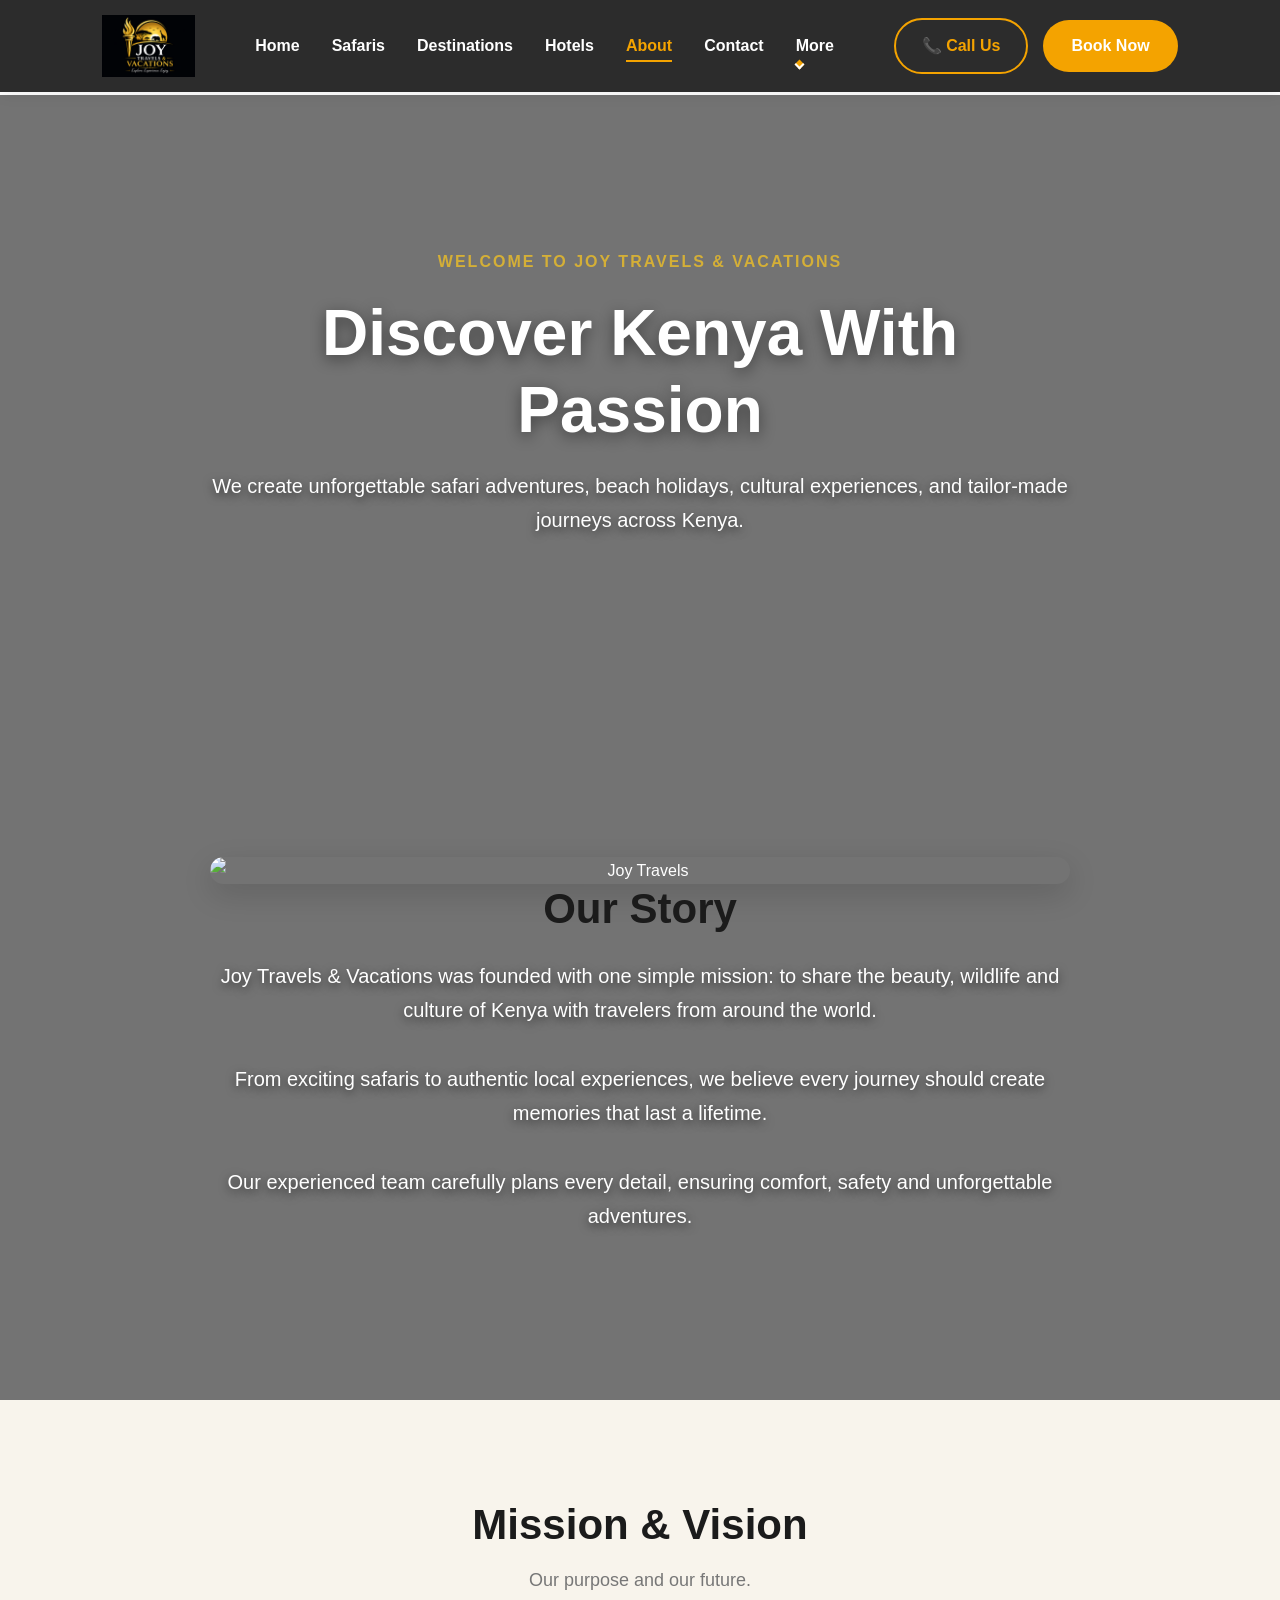
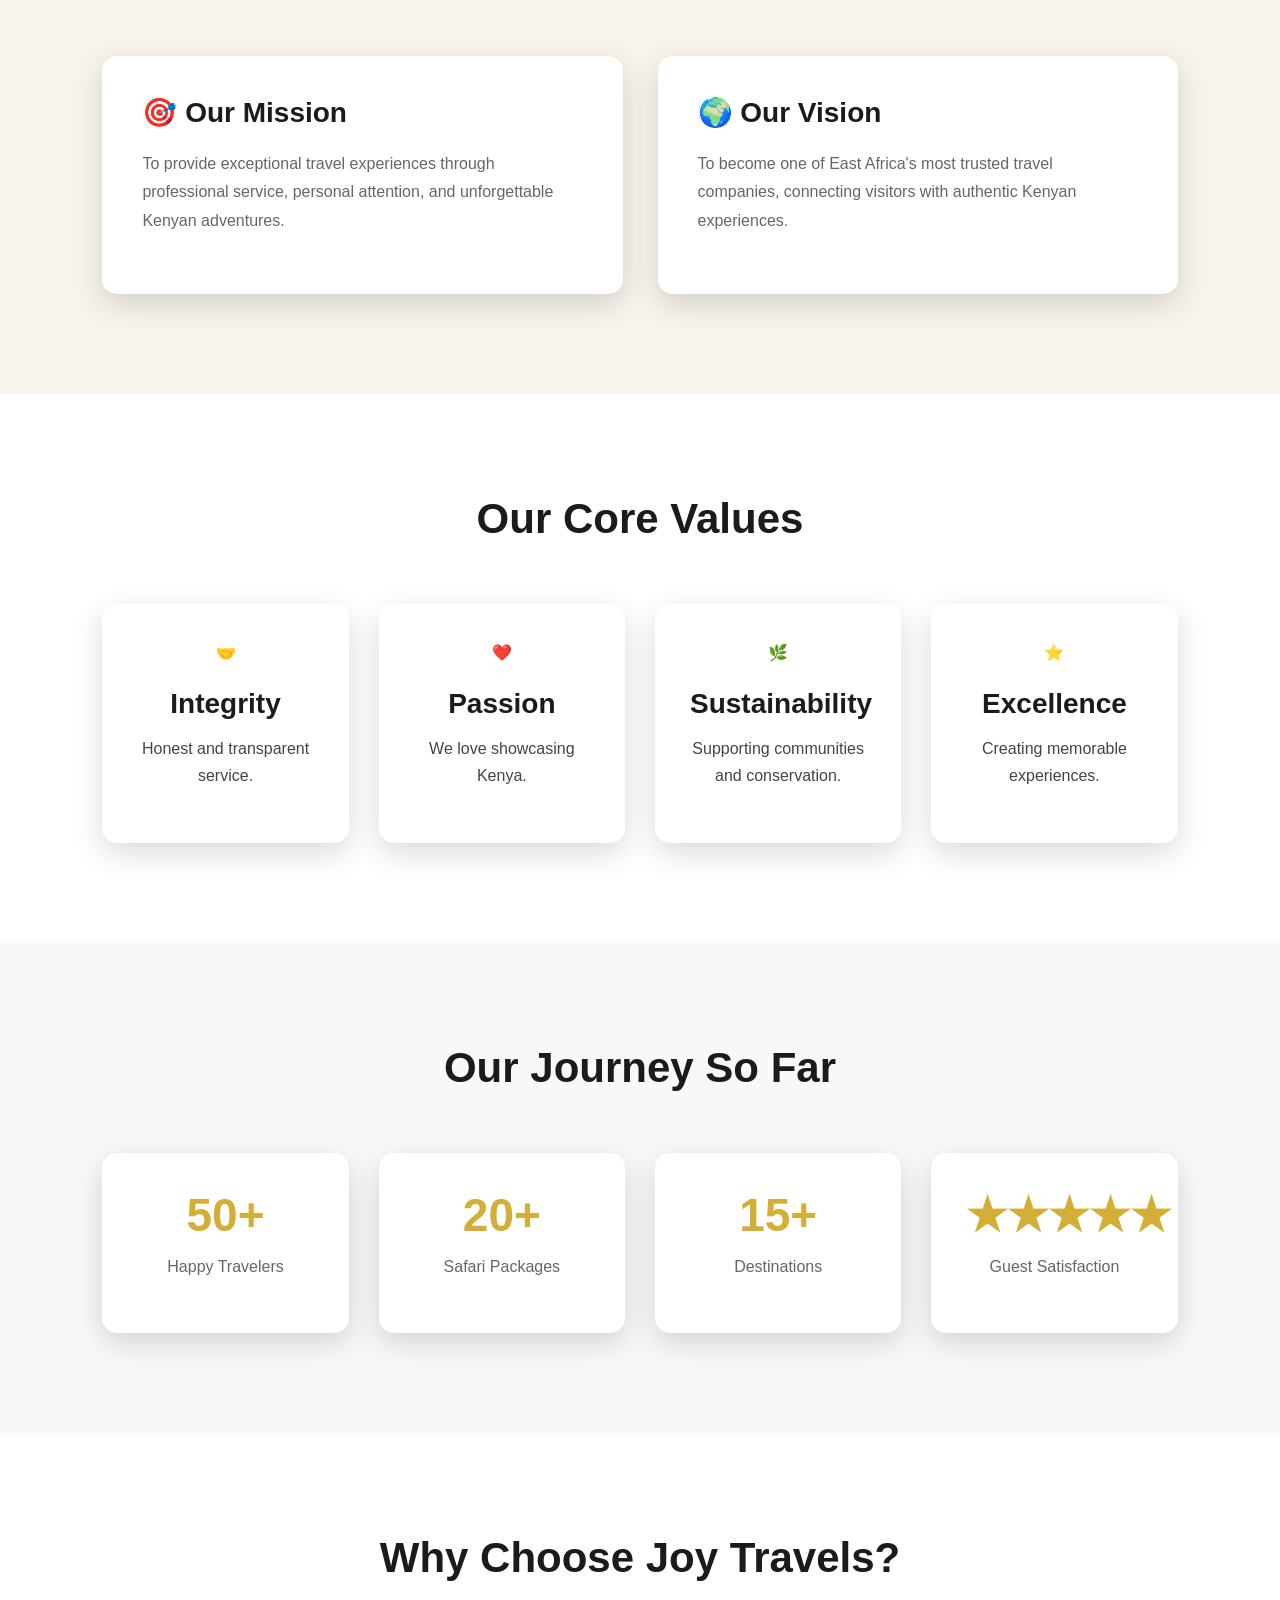
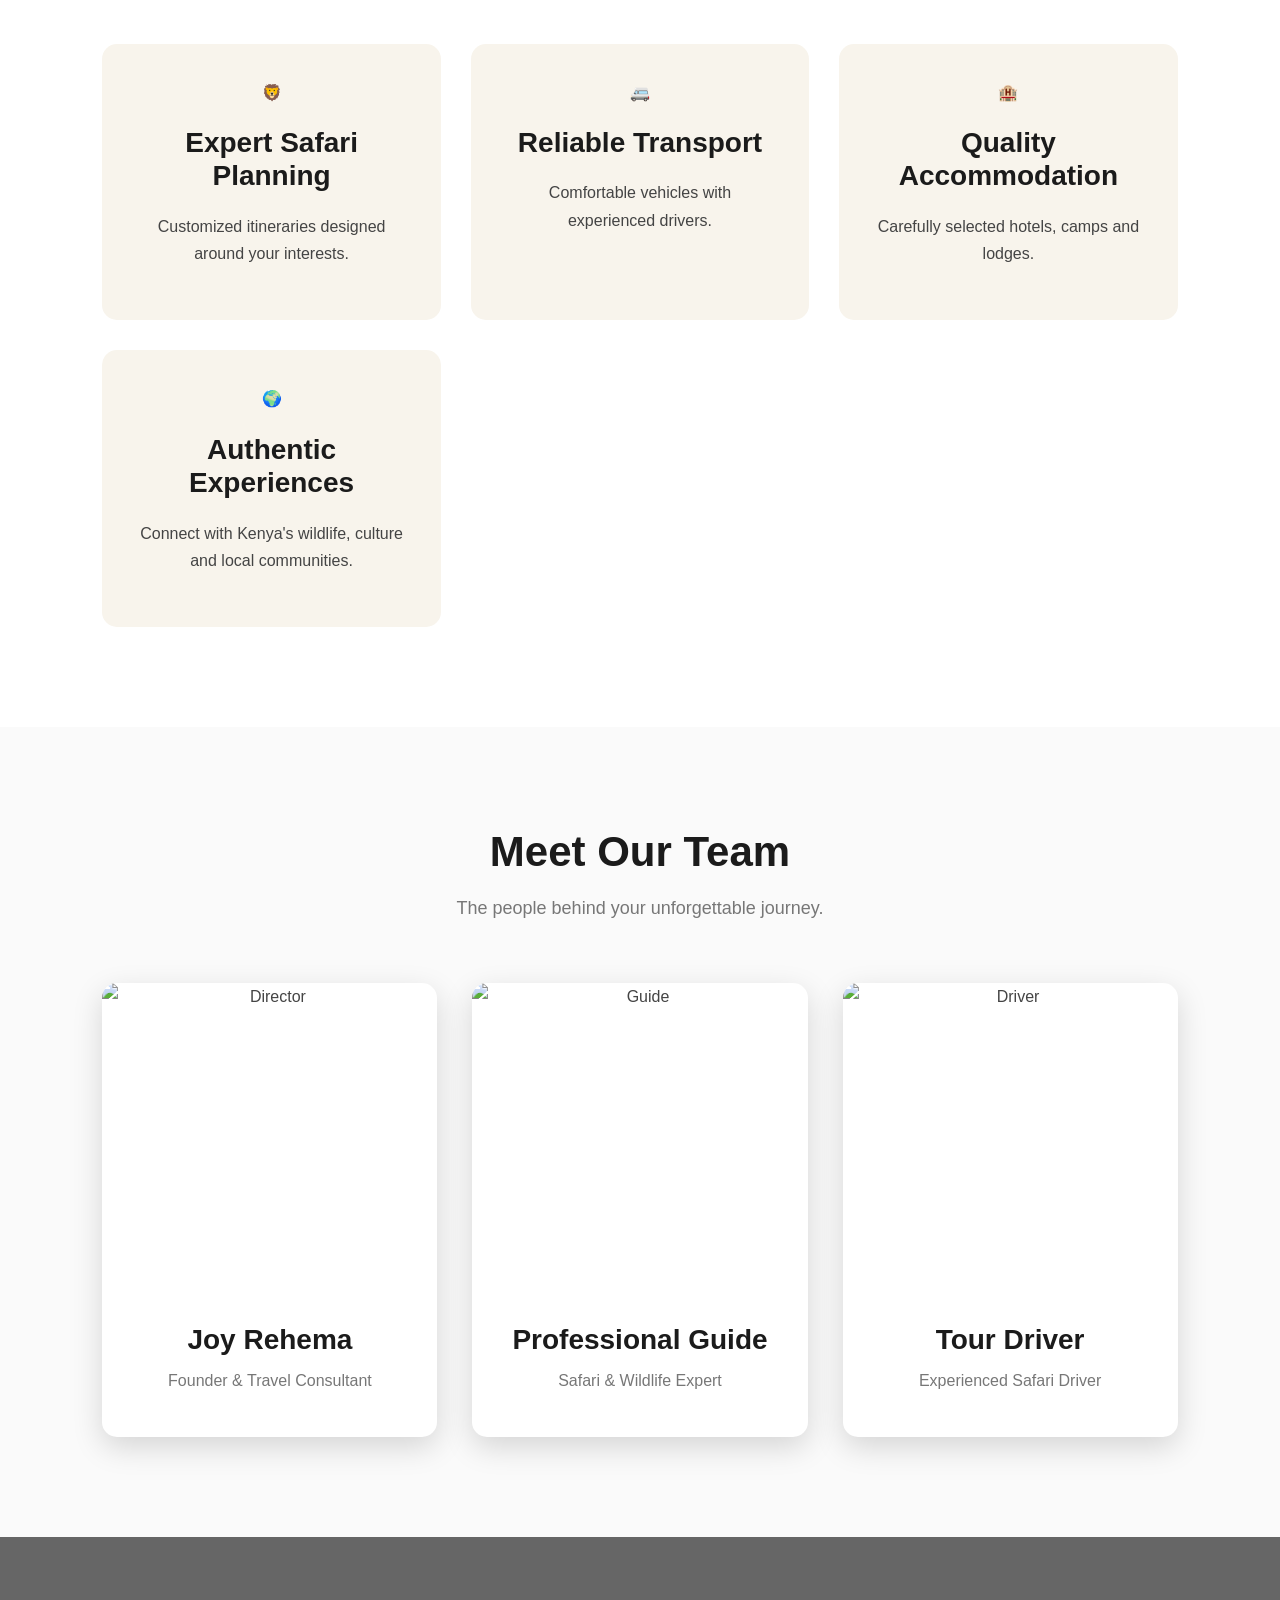
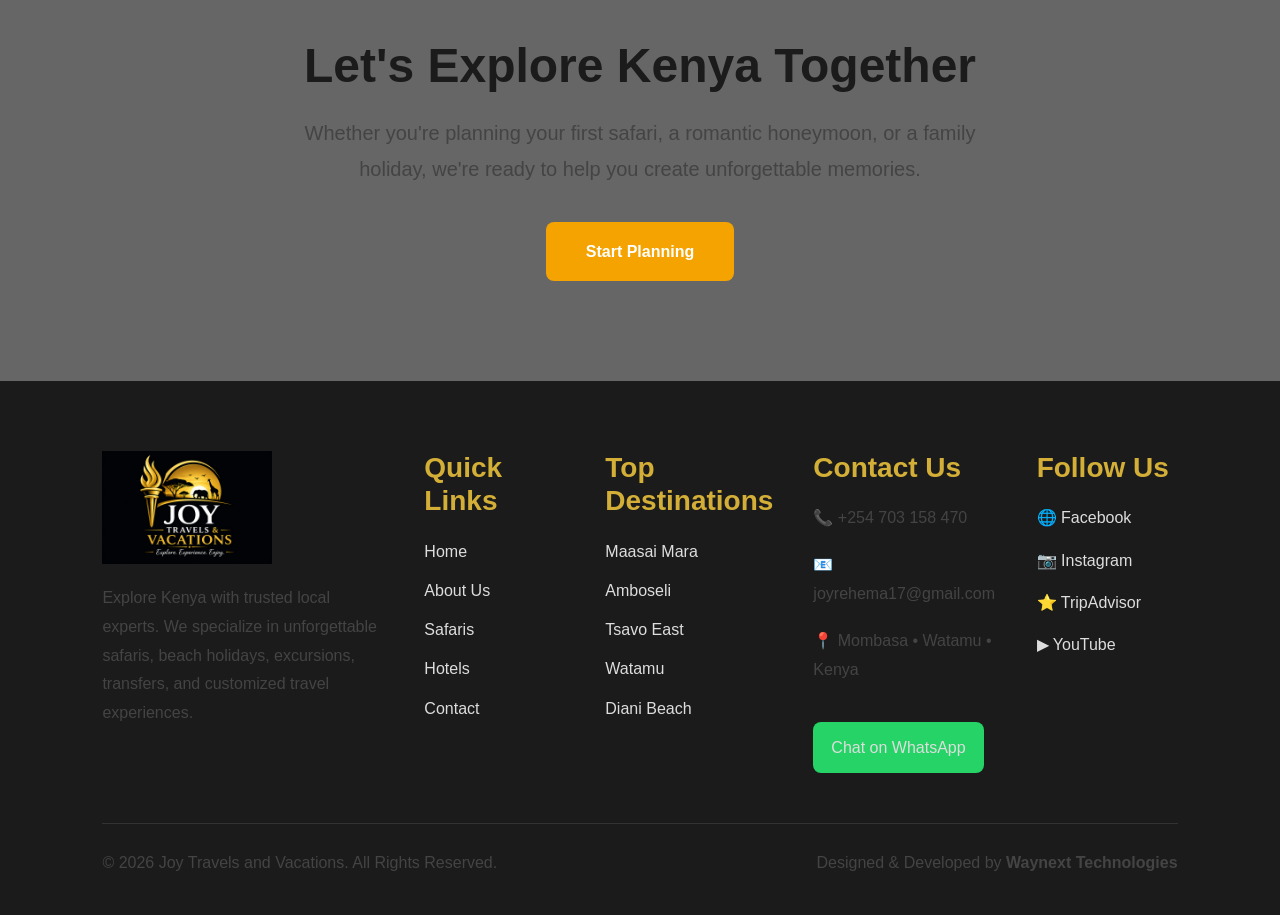
==== commit ae6441fe: "Update about.html" ====
--- a/about.html
+++ b/about.html
@@ -60,9 +60,9 @@
 OUR STORY
 ========================================== -->
 
-<section class="about-story">
-
-    <div class="story-grid">
+<section class="hero about-hero">
+
+    <div class="hero-content">
 
         <div class="story-image">
 
--- a/css/03-global.css
+++ b/css/03-global.css
@@ -14,7 +14,9 @@
     color:var(--text);
     background:var(--white);
     overflow-x:hidden;
-}
+    padding-top:95px;
+}
+
 
 /* ===========================
    CONTAINER
@@ -240,3 +242,75 @@
     text-align:center;
     font-weight:600;
 }
+/* =====================================================
+   GLOBAL HERO CONTENT
+===================================================== */
+.hero-content{
+    max-width:800px;
+    margin:auto;
+    text-align:center;
+    color:#ffffff;
+    z-index:2;
+    position:relative;
+}
+.hero-content h1{
+    color:#ffffff;
+    font-size:clamp(2.5rem,5vw,4.5rem);
+    font-weight:700;
+    line-height:1.2;
+    margin-bottom:20px;
+    text-shadow:0 4px 15px rgba(0,0,0,.45);
+}
+.hero-content h1 span{
+    color:var(--primary);
+}
+.hero-content p{
+    color:#ffffff;
+    font-size:1.25rem;
+    line-height:1.7;
+    margin-bottom:35px;
+    text-shadow:0 3px 10px rgba(0,0,0,.60);
+}
+/* =====================================================
+   GLOBAL HERO SECTION
+===================================================== */
+
+.hero{
+    position:relative;
+    min-height:75vh;
+    display:flex;
+    align-items:center;
+    justify-content:center;
+    overflow:hidden;
+    background-size:cover;
+    background-position:center;
+    background-repeat:no-repeat;
+}
+
+/* Dark Overlay */
+.hero::before{
+    content:"";
+    position:absolute;
+    inset:0;
+    background:rgba(0,0,0,.45);
+    z-index:1;
+}
+/* Hero Content */
+.hero-content{
+    position:relative;
+    z-index:2;
+    width:min(90%,900px);
+    text-align:center;
+    animation:heroFade 1s ease;
+}
+/* Hero Animation */
+@keyframes heroFade{
+    from{
+        opacity:0;
+        transform:translateY(30px);
+    }
+    to{
+        opacity:1;
+        transform:translateY(0);
+    }
+}
--- a/css/04-navbar.css
+++ b/css/04-navbar.css
@@ -1,6 +1,10 @@
-/* ==========================================
+/* =====================================================
+   JOY TRAVELS & VACATIONS
    NAVBAR
-========================================== */
+===================================================== */
+/* =====================================================
+   1. NAVBAR CONTAINER
+===================================================== */
 
 .navbar{
 
@@ -8,9 +12,11 @@
 
     top:0;
 
+    left:0;
+
     width:100%;
 
-    z-index:999;
+    z-index:9999;
 
     display:flex;
 
@@ -22,94 +28,451 @@
 
     background:rgba(27,27,27,.92);
 
-    backdrop-filter:blur(8px);
+    backdrop-filter:blur(10px);
+
+    box-shadow:0 2px 15px rgba(0,0,0,.08);
+
+    transition:all .35s ease;
 
     box-sizing:border-box;
 
 }
+/* =====================================================
+   2. LOGO
+===================================================== */
+
+.logo{
+
+    display:flex;
+
+    align-items:center;
+
+}
 
 .logo img{
 
-    height:70px;
-
-}
+    height:62px;
+
+    width:auto;
+
+    display:block;
+
+    transition:.35s ease;
+
+}
+/* =====================================================
+   3. NAVIGATION LINKS
+===================================================== */
 
 .nav-links{
 
     display:flex;
 
+    align-items:center;
+
+    gap:32px;
+
     list-style:none;
 
-    gap:35px;
+    margin:0;
+
+    padding:0;
+
+}
+
+.nav-links li{
+
+    position:relative;
 
 }
 
 .nav-links a{
 
-    color:white;
+    position:relative;
+
+    color:#fff;
 
     text-decoration:none;
 
+    font-size:16px;
+
     font-weight:600;
 
+    transition:.3s ease;
+
+}
+/* =====================================================
+   4. LINK HOVER
+===================================================== */
+
+.nav-links a::after{
+
+    content:"";
+
+    position:absolute;
+
+    left:0;
+
+    bottom:-8px;
+
+    width:0;
+
+    height:2px;
+
+    background:var(--accent);
+
+    transition:.3s ease;
+
+}
+
+.nav-links a:hover{
+
+    color:var(--accent);
+
+}
+
+.nav-links a:hover::after,
+
+.nav-links a.active::after{
+
+    width:100%;
+
+}
+.book-btn{
+
+    display:inline-flex;
+
+    align-items:center;
+
+    justify-content:center;
+
+    background:var(--accent);
+
+    color:#fff;
+
+    padding:14px 28px;
+
+    border-radius:40px;
+
+    text-decoration:none;
+
+    font-weight:700;
+
+    transition:all .3s ease;
+
+}
+
+.book-btn:hover{
+
+    transform:translateY(-3px);
+
+    box-shadow:0 10px 25px rgba(0,0,0,.18);
+
+}
+/* =====================================================
+   5. NAVIGATION BUTTONS
+===================================================== */
+
+.nav-buttons{
+
+    display:flex;
+
+    align-items:center;
+
+    gap:15px;
+
+}
+
+/* Call Button */
+
+.call-btn{
+
+    display:inline-flex;
+
+    align-items:center;
+
+    justify-content:center;
+
+    padding:12px 26px;
+
+    border:2px solid var(--accent);
+
+    border-radius:40px;
+
+    color:var(--accent);
+
+    text-decoration:none;
+
+    font-weight:600;
+
+    transition:all .3s ease;
+
+}
+
+.call-btn:hover{
+
+    background:var(--accent);
+
+    color:#fff;
+
+    transform:translateY(-3px);
+
+}
+
+/* Book Button */
+
+.book-btn{
+
+    display:inline-flex;
+
+    align-items:center;
+
+    justify-content:center;
+
+    padding:12px 28px;
+
+    background:var(--accent);
+
+    color:#fff;
+
+    text-decoration:none;
+
+    font-weight:700;
+
+    border-radius:40px;
+
+    transition:all .3s ease;
+
+}
+
+.book-btn:hover{
+
+    transform:translateY(-3px);
+
+    box-shadow:0 12px 25px rgba(0,0,0,.18);
+
+}
+/* =====================================================
+   6. DROPDOWN MENU
+===================================================== */
+
+.dropdown{
+
+    position:relative;
+
+}
+
+/* Dropdown Link */
+
+.dropdown > a{
+
+    display:flex;
+
+    align-items:center;
+
+    gap:8px;
+
+}
+
+/* CSS Arrow */
+
+.dropdown > a::after{
+
+    content:"";
+
+    width:7px;
+
+    height:7px;
+
+    border-right:2px solid currentColor;
+
+    border-bottom:2px solid currentColor;
+
+    transform:rotate(45deg);
+
+    transition:.3s ease;
+
+    margin-top:-3px;
+
+}
+
+/* Rotate Arrow */
+
+.dropdown:hover > a::after{
+
+    transform:rotate(225deg);
+
+    margin-top:4px;
+
+}
+
+/* Dropdown Box */
+
+.dropdown-menu{
+
+    position:absolute;
+
+    top:calc(100% + 15px);
+
+    left:0;
+
+    min-width:240px;
+
+    background:#fff;
+
+    border-radius:12px;
+
+    padding:10px 0;
+
+    list-style:none;
+
+    box-shadow:0 15px 35px rgba(0,0,0,.12);
+
+    opacity:0;
+
+    visibility:hidden;
+
+    transform:translateY(15px);
+
+    transition:all .3s ease;
+
+    z-index:1000;
+
+}
+
+/* Show Menu */
+
+.dropdown:hover .dropdown-menu{
+
+    opacity:1;
+
+    visibility:visible;
+
+    transform:translateY(0);
+
+}
+
+.dropdown-menu li{
+
+    width:100%;
+
+}
+
+.dropdown-menu a{
+
+    display:block;
+
+    padding:14px 24px;
+
+    color:var(--dark);
+
+    text-decoration:none;
+
+    transition:.25s;
+
+}
+
+.dropdown-menu a:hover{
+
+    background:var(--primary);
+
+    color:#fff;
+
+}
+/* =====================================================
+   8. MOBILE MENU BUTTON
+===================================================== */
+
+.menu-toggle{
+
+    display:none;
+
+    flex-direction:column;
+
+    justify-content:center;
+
+    cursor:pointer;
+
+    gap:6px;
+
+}
+
+.menu-toggle span{
+
+    width:28px;
+
+    height:3px;
+
+    background:#fff;
+
+    border-radius:5px;
+
     transition:.3s;
 
-    position:relative;
-
-}
-
-.nav-links a:hover{
-
-    color:var(--primary);
-
-}
-
-.nav-links a::after{
-
-    content:"";
-
-    position:absolute;
-
-    width:0;
-
-    left:0;
-
-    bottom:-8px;
-
-    height:2px;
-
-    background:var(--primary);
-
-    transition:.3s;
-
-}
-
-.nav-links a:hover::after{
+}
+/* =====================================================
+   9. MOBILE NAVIGATION
+===================================================== */
+
+@media (max-width:992px){
+
+    .menu-toggle{
+
+        display:flex;
+
+    }
+
+    .nav-links{
+
+        position:absolute;
+
+        top:100%;
+
+        left:0;
+
+        width:100%;
+
+        background:rgba(27,27,27,.98);
+
+        flex-direction:column;
+
+        align-items:flex-start;
+
+        padding:30px;
+
+        gap:20px;
+
+        display:none;
+
+    }
+
+    .nav-links.active{
+
+        display:flex;
+
+    }
+
+    .nav-buttons{
+
+        display:none;
+
+    }
+
+}
+/* =====================================================
+   7. ACTIVE PAGE
+===================================================== */
+
+.nav-links a.active{
+
+    color:var(--accent);
+
+    font-weight:700;
+
+}
+
+.nav-links a.active::after{
 
     width:100%;
 
 }
-
-.book-btn{
-
-    background:var(--accent);
-
-    color:white;
-
-    padding:12px 25px;
-
-    border-radius:6px;
-
-    text-decoration:none;
-
-    font-weight:bold;
-
-    transition:.3s;
-
-}
-
-.book-btn:hover{
-
-    transform:translateY(-3px);
-
-}
--- a/css/15-about.css
+++ b/css/15-about.css
@@ -9,138 +9,66 @@
 ===================================================== */
 
 .about-hero{
-
     position:relative;
-
     height:70vh;
-
     background:url("../images/about/hero.jpg") center/cover no-repeat;
-
     display:flex;
-
     justify-content:center;
-
     align-items:center;
-
-    text-align:center;
-
+    text-align:center;
     overflow:hidden;
-
-}
-
+}
 .about-hero::before{
-
     content:"";
-
     position:absolute;
-
     inset:0;
-
     background:rgba(0,0,0,.55);
-
 }
 
 .about-hero .hero-content{
-
     position:relative;
-
     z-index:2;
-
     max-width:900px;
-
     padding:20px;
-
     color:#fff;
-
 }
 
 .about-hero span{
-
     display:inline-block;
-
     color:var(--primary);
-
     font-weight:700;
-
     text-transform:uppercase;
-
     letter-spacing:2px;
-
     margin-bottom:20px;
 
 }
 
-.about-hero h1{
-
-    font-size:60px;
-
+
+/* =====================================================
+   OUR STORY
+===================================================== */
+.about-story{
+    padding:100px 8%;
+    background:#fff;
+}
+
+.story-grid{
+    display:grid;
+    grid-template-columns:1fr 1fr;
+    gap:60px;
+    align-items:center;
+
+}
+
+.story-image img{
+    width:100%;
+    border-radius:18px;
+    box-shadow:var(--shadow);
+
+}
+.story-content h2{
     margin-bottom:25px;
-
-}
-
-.about-hero p{
-
-    font-size:22px;
-
-    line-height:1.8;
-
-    max-width:760px;
-
-    margin:auto;
-
-}
-
-
-/* =====================================================
-   OUR STORY
-===================================================== */
-
-.about-story{
-
-    padding:100px 8%;
-
-    background:#fff;
-
-}
-
-.story-grid{
-
-    display:grid;
-
-    grid-template-columns:1fr 1fr;
-
-    gap:60px;
-
-    align-items:center;
-
-}
-
-.story-image img{
-
-    width:100%;
-
-    border-radius:18px;
-
-    box-shadow:var(--shadow);
-
-}
-
-.story-content h2{
-
-    margin-bottom:25px;
-
-}
-
-.story-content p{
-
-    margin-bottom:20px;
-
-    color:#666;
-
-    line-height:1.9;
-
-}
-
+}
 
 /* =====================================================
    MISSION & VISION
@@ -482,3 +410,185 @@
     transition:all .35s ease;
 
 }
+/* =====================================================
+   ABOUT RESPONSIVE
+===================================================== */
+
+/* ==========================================
+   Tablets (992px)
+========================================== */
+
+@media (max-width:992px){
+
+.about-hero{
+
+    height:70vh;
+
+}
+
+.about-hero h1{
+
+    font-size:48px;
+
+}
+
+.story-grid{
+
+    grid-template-columns:1fr;
+
+    gap:50px;
+
+    align-items:center;
+
+}
+
+.story-image{
+
+    text-align:center;
+
+}
+
+.story-image img{
+
+    max-width:650px;
+
+    width:100%;
+
+    margin:auto;
+
+}
+
+.values-grid,
+.team-grid,
+.stats-grid,
+.mv-grid,
+.why-grid{
+
+    grid-template-columns:repeat(2,1fr);
+
+    gap:30px;
+
+}
+
+}
+
+
+/* ==========================================
+   Mobile (768px)
+========================================== */
+
+@media (max-width:768px){
+
+.about-hero{
+
+    height:60vh;
+
+}
+
+.about-hero h1{
+
+    font-size:36px;
+
+}
+
+.about-hero p{
+
+    font-size:18px;
+
+}
+
+.story-grid,
+.values-grid,
+.team-grid,
+.stats-grid,
+.mv-grid,
+.why-grid{
+
+    grid-template-columns:1fr;
+
+}
+
+.story-content{
+
+    text-align:center;
+
+}
+
+.team-card,
+.value-box,
+.stat-box,
+.mv-card,
+.why-box{
+
+    max-width:550px;
+
+    margin:auto;
+
+}
+
+.about-cta{
+
+    text-align:center;
+
+}
+
+}
+
+
+/* ==========================================
+   Small Phones (576px)
+========================================== */
+
+@media (max-width:576px){
+
+.about-hero h1{
+
+    font-size:30px;
+
+}
+
+.about-hero p{
+
+    font-size:16px;
+
+}
+
+.story-image img,
+
+.team-card img{
+
+    width:100%;
+
+    height:auto;
+
+}
+
+.story-content{
+
+    padding:0;
+
+}
+
+.team-card,
+.value-box,
+.stat-box,
+.mv-card,
+.why-box{
+
+    padding:20px;
+
+}
+
+.about-cta h2{
+
+    font-size:28px;
+
+}
+
+.about-cta p{
+
+    font-size:16px;
+
+}
+
+}
--- a/css/19-responsive.css
+++ b/css/19-responsive.css
@@ -1,237 +1,183 @@
-/* Newsletter */
+/* =====================================================
+   GLOBAL RESPONSIVE
+   Joy Travels & Vacations
+===================================================== */
 
-@media(max-width:900px){
 
-.newsletter-container{
+/* =====================================================
+   LARGE TABLETS
+   (1200px)
+===================================================== */
 
-    grid-template-columns:1fr;
+@media (max-width:1200px){
 
-}
+.container{
 
-}
-/* Footer */
-
-@media(max-width:1000px){
-
-.footer-container{
-
-    grid-template-columns:1fr 1fr;
+    width:95%;
 
 }
 
 }
 
-@media(max-width:700px){
 
-@media(max-width:992px){
-
-    .reviews-social-wrapper{
-
-        grid-template-columns:1fr;
-
-    }
-
-}
 /* =====================================================
-   RESPONSIVE DESIGN
-   Joy Travels & Vacations
+   TABLETS
+   (992px)
 ===================================================== */
 
-/* ==========================================
-   Large Tablets (1200px)
-========================================== */
-@media (max-width:1200px){
+@media (max-width:992px){
 
-    .container{
-        width:95%;
-    }
+section{
 
-    .hero-content h1{
-        font-size:56px;
-    }
-
-    .cards{
-        grid-template-columns:repeat(2,1fr);
-    }
-
-    .gallery-grid{
-        grid-template-columns:repeat(3,1fr);
-    }
-
-    .newsletter-container{
-        gap:40px;
-    }
+    padding:80px 5%;
 
 }
 
-/* ==========================================
-   Tablets (992px)
-========================================== */
-@media (max-width:992px){
+.container{
 
-    section{
-        padding:80px 5%;
-    }
-
-    .hero{
-        height:85vh;
-    }
-
-    .hero-content h1{
-        font-size:48px;
-    }
-
-    .hero-content p{
-        font-size:20px;
-    }
-
-    .destination-grid{
-        grid-template-columns:repeat(2,1fr);
-    }
-
-    .cards{
-        grid-template-columns:repeat(2,1fr);
-    }
-
-    .gallery-grid{
-        grid-template-columns:repeat(2,1fr);
-    }
-
-    .newsletter-container{
-        grid-template-columns:1fr;
-        text-align:center;
-    }
-
-    .meet-joy{
-        grid-template-columns:1fr;
-        text-align:center;
-    }
-
-    .meet-joy img{
-        margin:auto;
-    }
+    width:95%;
 
 }
 
-/* ==========================================
-   Mobile (768px)
-========================================== */
-@media (max-width:768px){
+.section-title{
 
-    .hero{
-        height:75vh;
-    }
-
-    .hero-content h1{
-        font-size:38px;
-    }
-
-    .hero-content p{
-        font-size:18px;
-    }
-
-    .destination-grid,
-    .cards,
-    .gallery-grid{
-        grid-template-columns:1fr;
-    }
-
-    .section-title h2{
-        font-size:36px;
-    }
-
-    .section-title p{
-        font-size:17px;
-    }
-
-    .testimonial{
-        padding:30px;
-    }
-
-    .newsletter-text h2{
-        font-size:34px;
-    }
-
-    .newsletter-form{
-        padding:30px;
-    }
+    margin-bottom:50px;
 
 }
 
-/* ==========================================
-   Small Phones (576px)
-========================================== */
-@media (max-width:576px){
+.section-title h2{
 
-    section{
-        padding:60px 20px;
-    }
+    font-size:40px;
 
-    .hero-content h1{
-        font-size:30px;
-    }
+}
 
-    .hero-content p{
-        font-size:16px;
-    }
+.section-title p{
 
-    .btn,
-    .btn-outline,
-    .btn-small{
-        width:100%;
-        text-align:center;
-    }
+    font-size:18px;
 
-    .destination-card img,
-    .card img,
-    .gallery-item img{
-        height:220px;
-    }
+}
 
-    .testimonial img{
-        width:80px;
-        height:80px;
-    }
+.footer-container{
 
-    .newsletter-text h2{
-        font-size:28px;
-    }
+    grid-template-columns:repeat(2,1fr);
 
-    .newsletter-benefits li{
-        font-size:15px;
-    }
+    gap:40px;
+
+}
 
 }
 
 
+/* =====================================================
+   MOBILE
+   (768px)
+===================================================== */
+
+@media (max-width:768px){
+
+section{
+
+    padding:70px 20px;
+
+}
+
+.container{
+
+    width:100%;
+
+}
+
+.section-title{
+
+    margin-bottom:40px;
+
+}
+
+.section-title h2{
+
+    font-size:34px;
+
+}
+
+.section-title p{
+
+    font-size:17px;
+
+}
+
+.btn,
+.btn-outline,
+.btn-small{
+
+    width:100%;
+
+    text-align:center;
+
+}
+
+img{
+
+    max-width:100%;
+
+    height:auto;
+
+}
+
+}
 
 
+/* =====================================================
+   SMALL PHONES
+   (576px)
+===================================================== */
 
+@media (max-width:576px){
 
+section{
 
+    padding:60px 18px;
 
+}
 
+.section-title h2{
 
+    font-size:30px;
 
+}
 
+.section-title p{
 
+    font-size:16px;
 
-
-    
+}
 
 .footer-container{
 
     grid-template-columns:1fr;
 
+    text-align:center;
+
 }
 
 .footer-bottom{
 
+    display:flex;
+
     flex-direction:column;
+
+    justify-content:center;
+
+    align-items:center;
+
+    gap:10px;
 
     text-align:center;
 
-    gap:10px;
+}
+
+.footer-logo{
+
+    margin:auto;
 
 }
 
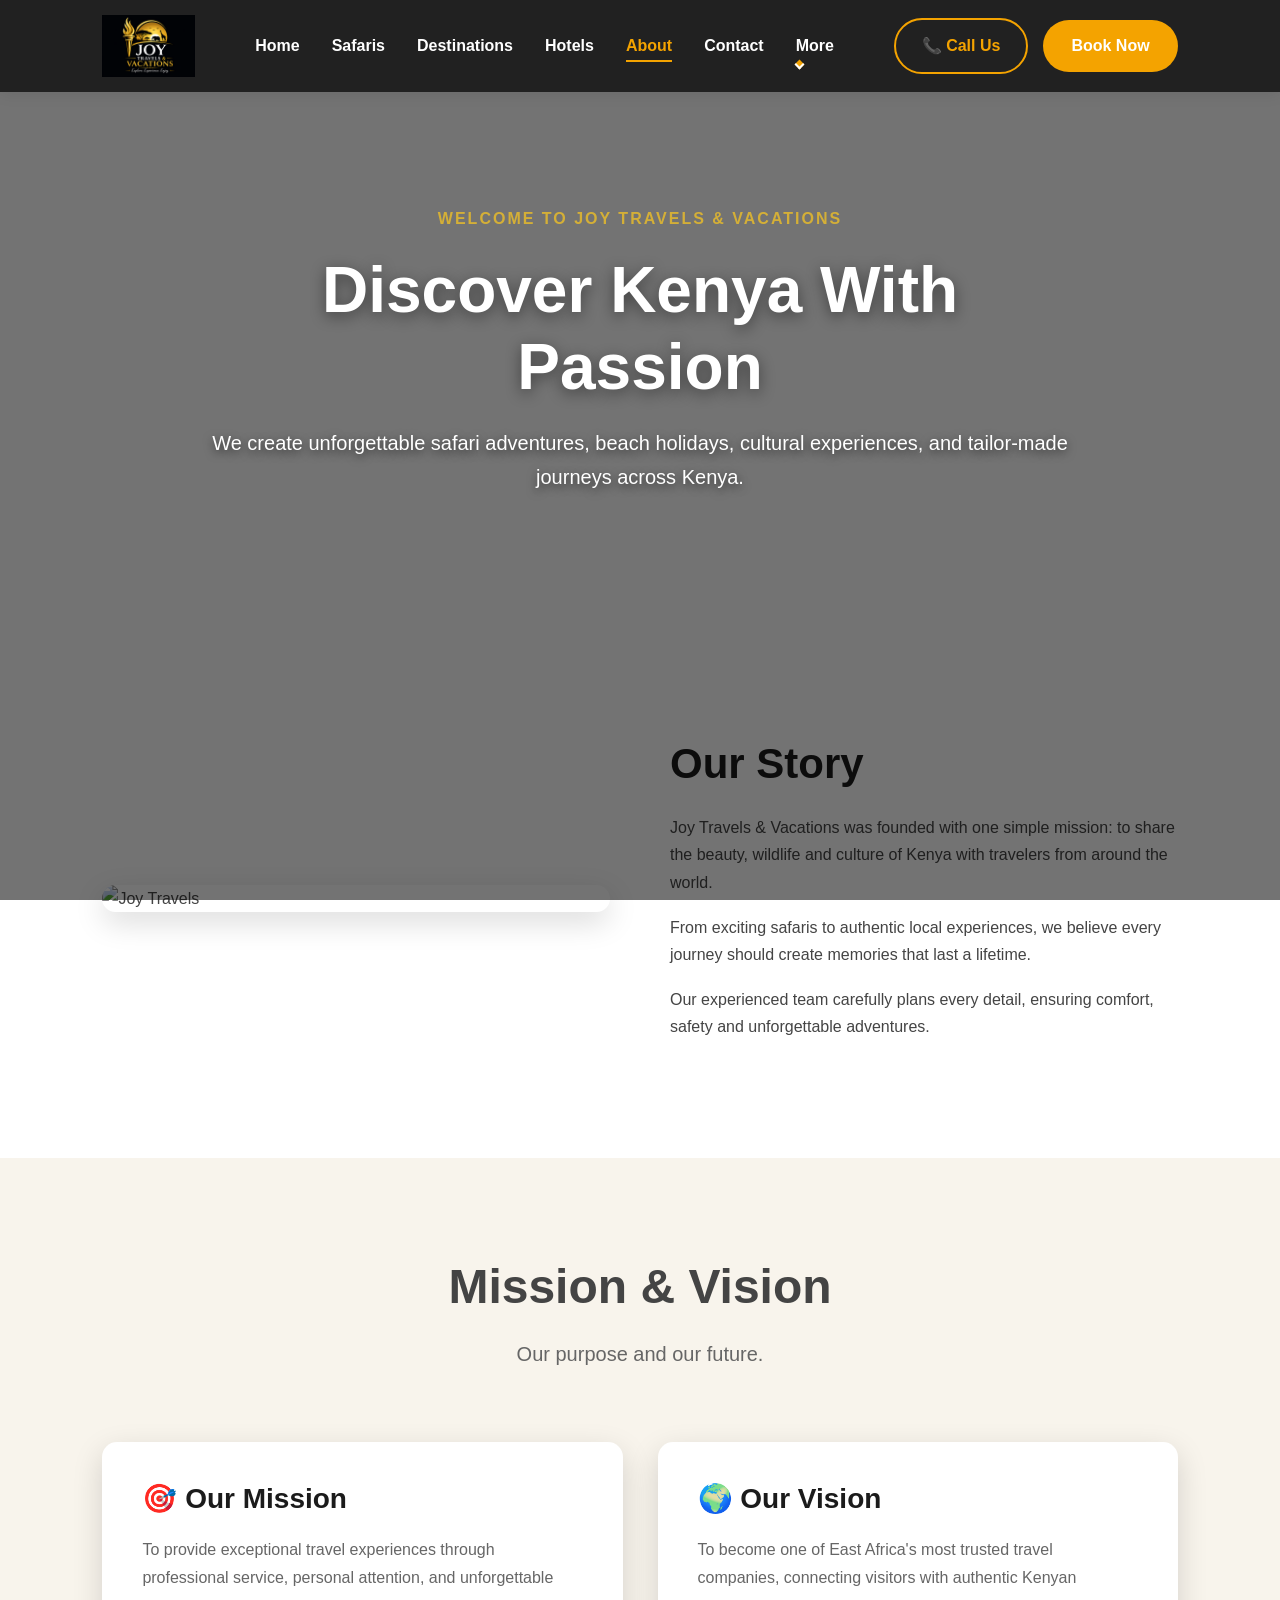
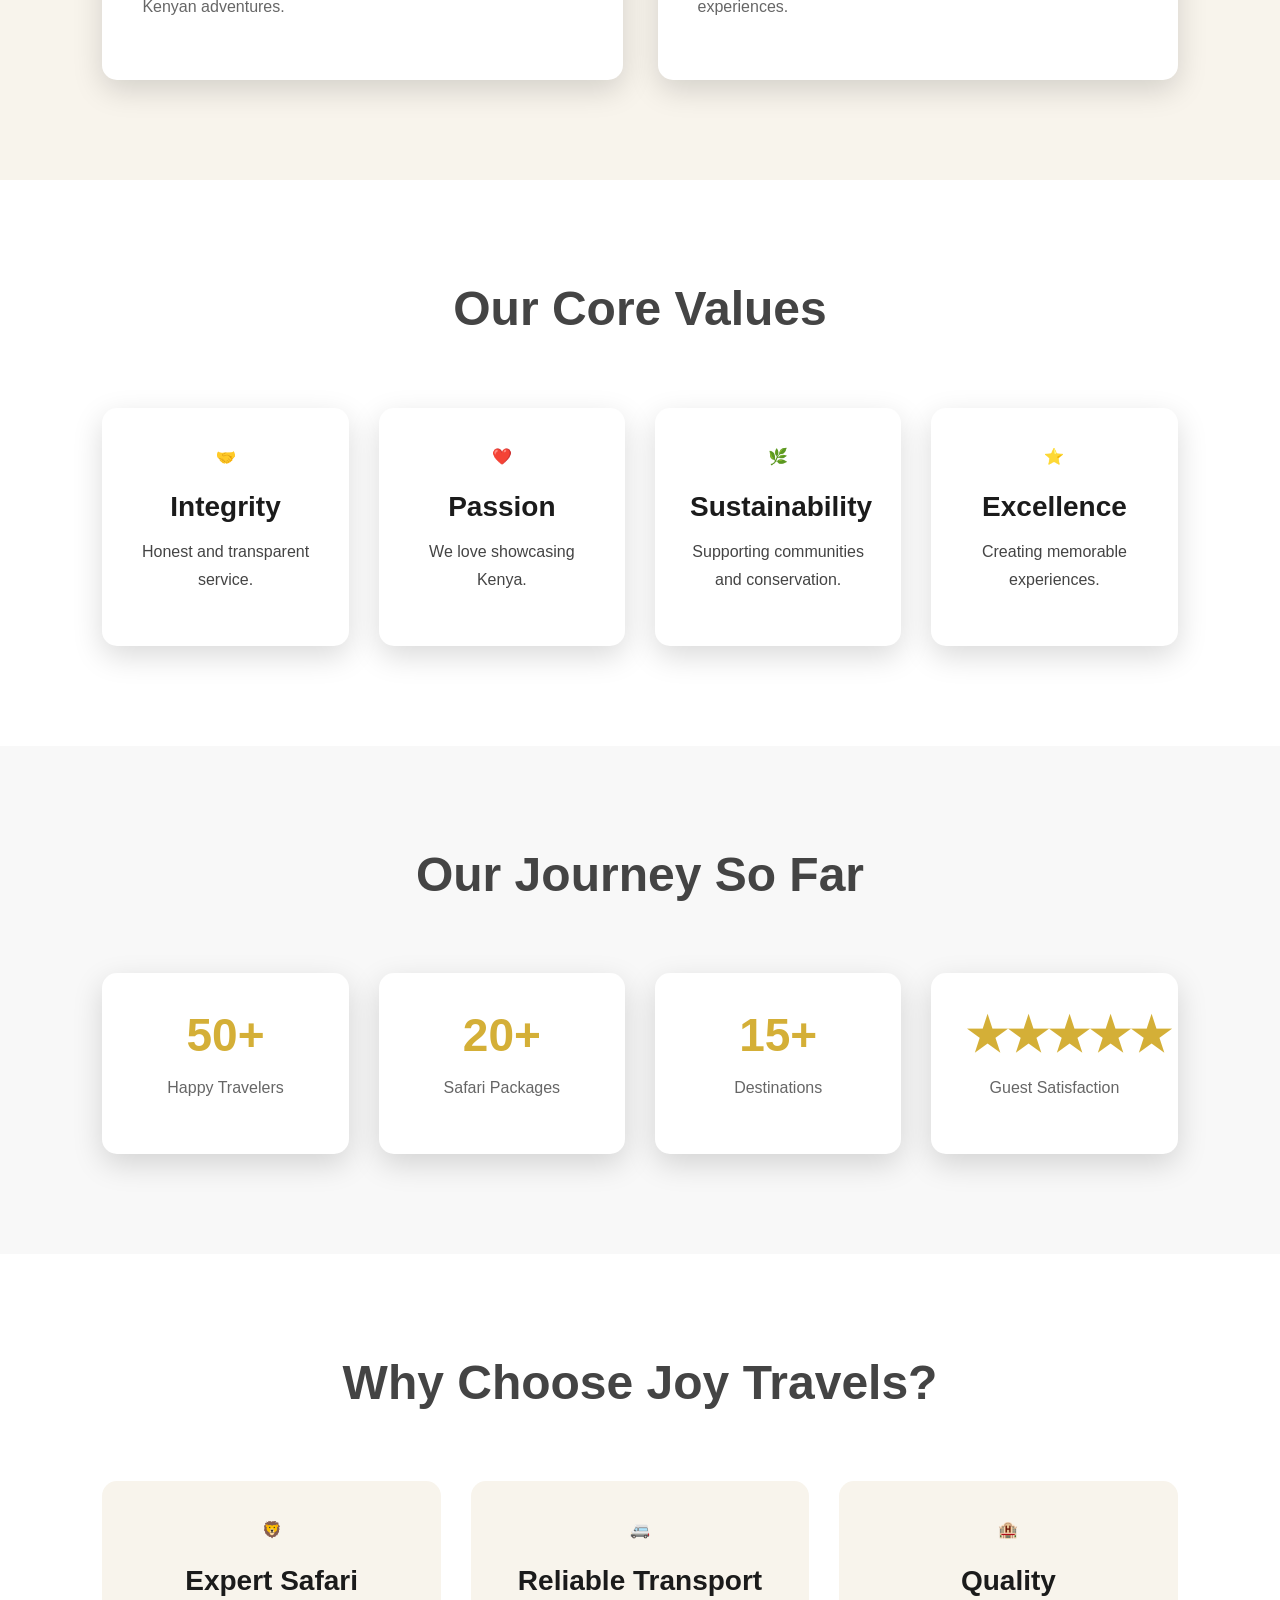
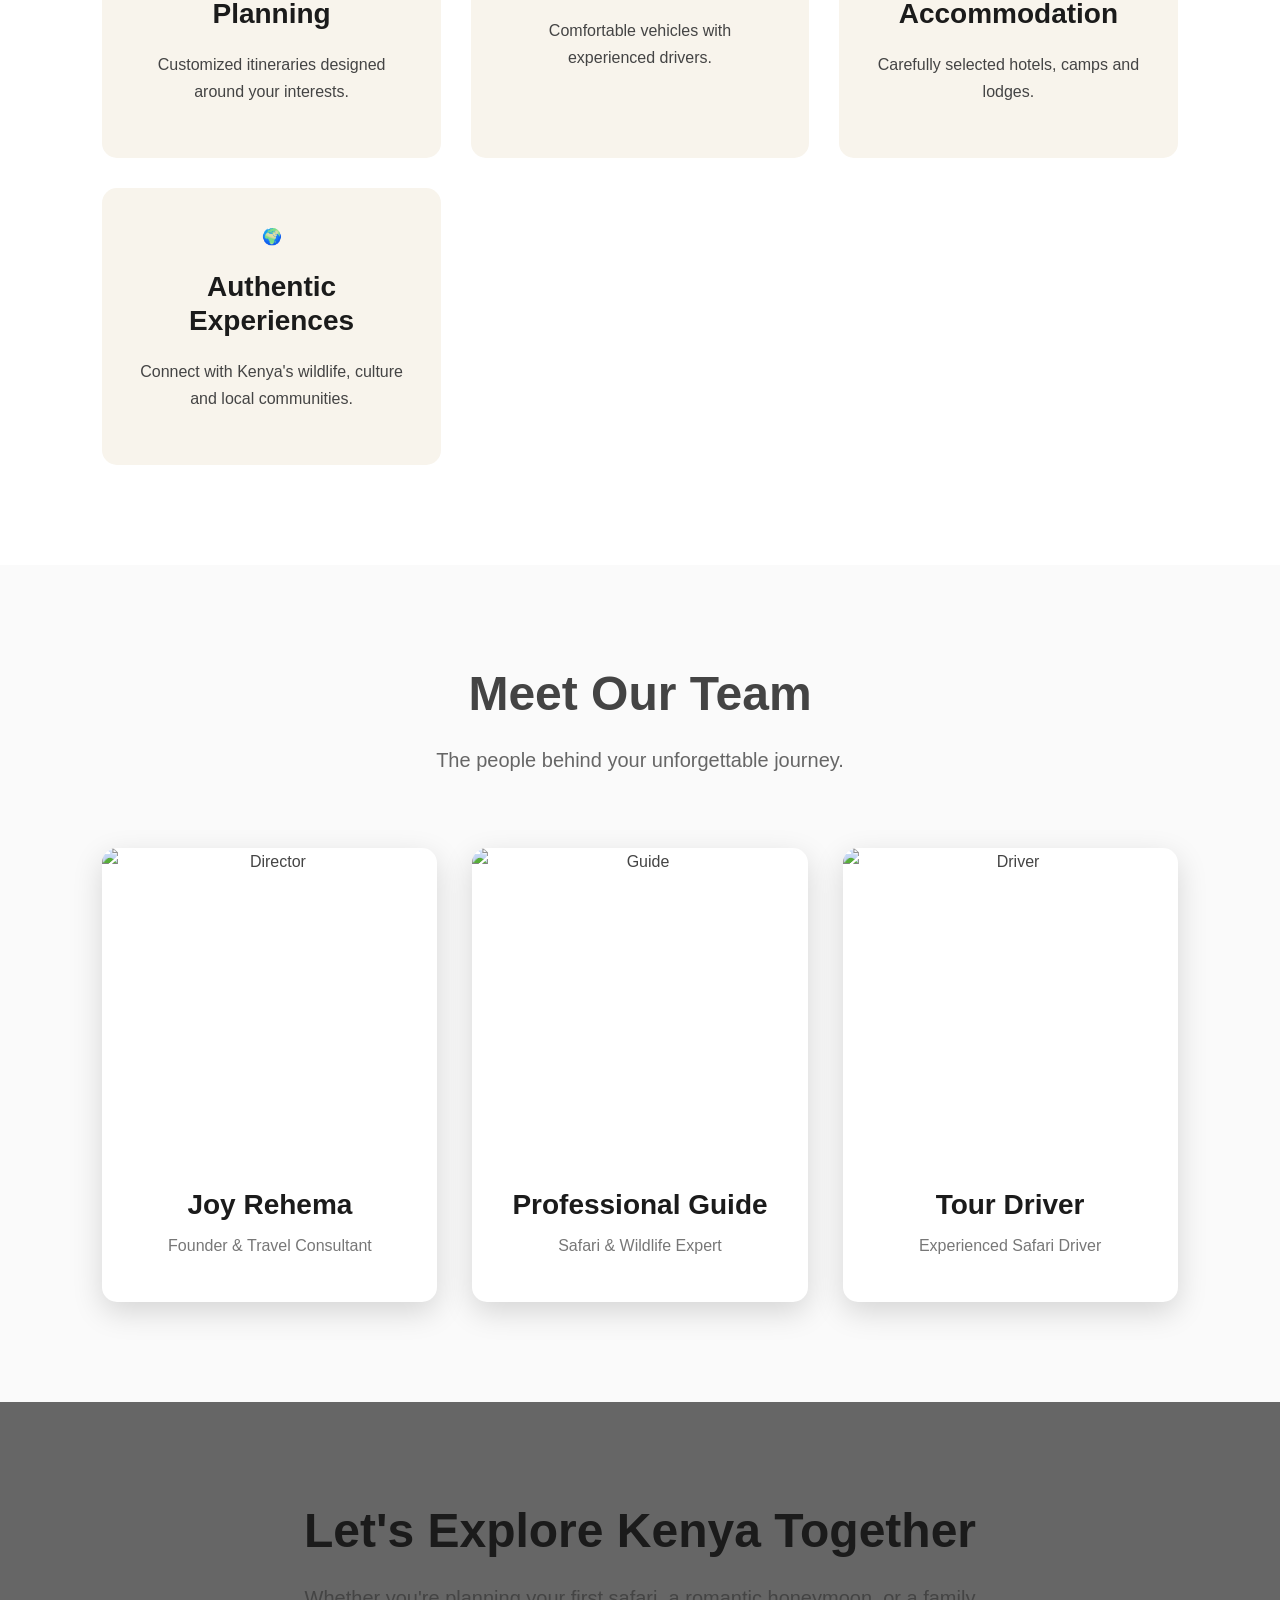
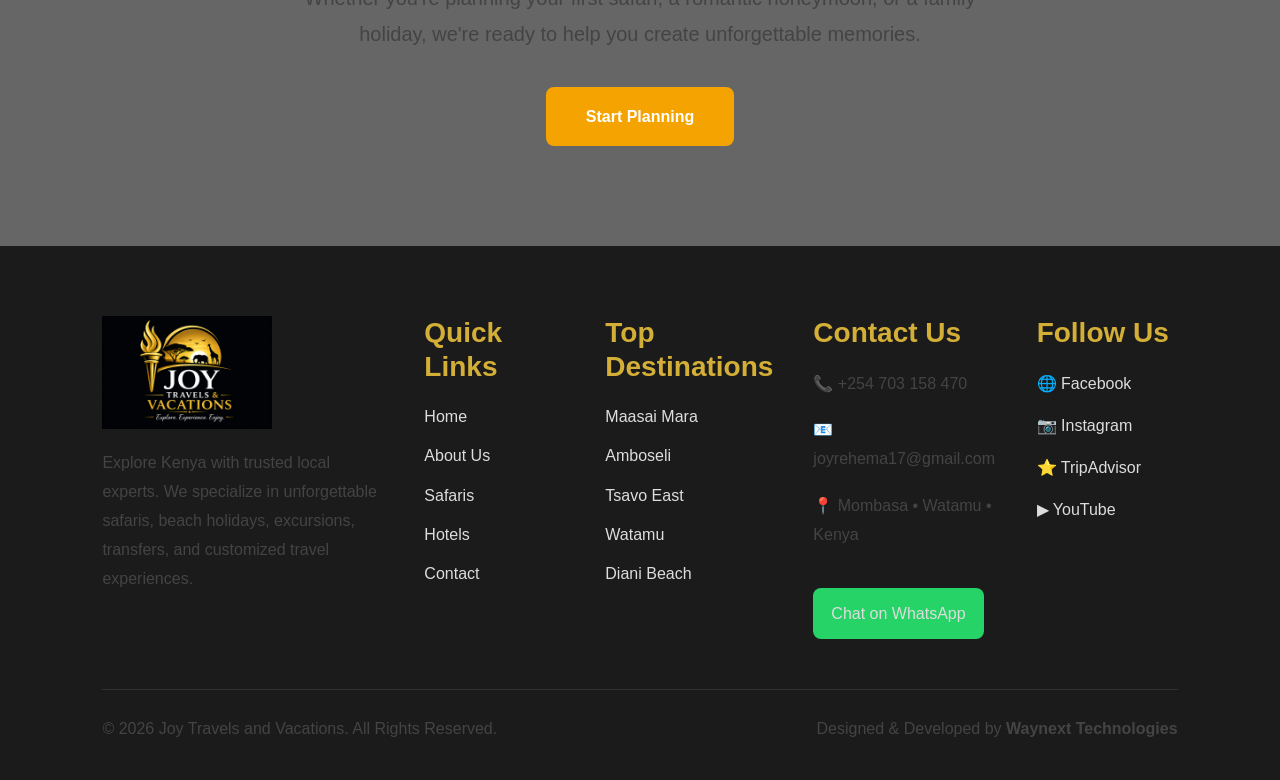
==== commit 227bfa40: "Update about.html" ====
--- a/about.html
+++ b/about.html
@@ -55,14 +55,13 @@
     </div>
 
 </section>
-
 <!-- ==========================================
 OUR STORY
 ========================================== -->
 
-<section class="hero about-hero">
-
-    <div class="hero-content">
+<section class="about-story">
+
+    <div class="story-grid">
 
         <div class="story-image">
 
@@ -76,25 +75,19 @@
             <h2>Our Story</h2>
 
             <p>
-
                 Joy Travels & Vacations was founded with one simple mission:
                 to share the beauty, wildlife and culture of Kenya with travelers
                 from around the world.
-
             </p>
 
             <p>
-
                 From exciting safaris to authentic local experiences,
                 we believe every journey should create memories that last a lifetime.
-
             </p>
 
             <p>
-
                 Our experienced team carefully plans every detail,
                 ensuring comfort, safety and unforgettable adventures.
-
             </p>
 
         </div>
--- a/css/03-global.css
+++ b/css/03-global.css
@@ -94,6 +94,7 @@
     cursor:pointer;
     font-weight:700;
     transition:var(--transition);
+   
 }
 
 .btn:hover{
@@ -252,6 +253,7 @@
     color:#ffffff;
     z-index:2;
     position:relative;
+   animation:heroFade 1.2s ease-out;
 }
 .hero-content h1{
     color:#ffffff;
@@ -260,6 +262,7 @@
     line-height:1.2;
     margin-bottom:20px;
     text-shadow:0 4px 15px rgba(0,0,0,.45);
+      animation:heroFade 1.3s ease;
 }
 .hero-content h1 span{
     color:var(--primary);
@@ -270,7 +273,9 @@
     line-height:1.7;
     margin-bottom:35px;
     text-shadow:0 3px 10px rgba(0,0,0,.60);
-}
+     animation:heroFade 1.6s ease;
+}
+
 /* =====================================================
    GLOBAL HERO SECTION
 ===================================================== */
@@ -285,6 +290,8 @@
     background-size:cover;
     background-position:center;
     background-repeat:no-repeat;
+    background-attachment:fixed;
+   animation:heroZoom 20s ease-in-out infinite alternate;
 }
 
 /* Dark Overlay */
@@ -292,9 +299,13 @@
     content:"";
     position:absolute;
     inset:0;
-    background:rgba(0,0,0,.45);
+    background:linear-gradient(
+        rgba(0,0,0,.55),
+        rgba(0,0,0,.35)
+    );
     z-index:1;
 }
+
 /* Hero Content */
 .hero-content{
     position:relative;
@@ -307,10 +318,41 @@
 @keyframes heroFade{
     from{
         opacity:0;
-        transform:translateY(30px);
+        transform:translateY(40px);
     }
     to{
         opacity:1;
         transform:translateY(0);
     }
 }
+@keyframes heroZoom{
+    from{
+        transform:scale(1);
+    }
+    to{
+        transform:scale(1.05);
+    }
+}
+/* ==========================================
+GLOBAL SECTION SPACING
+========================================== */
+.section{
+    padding:110px 8%;
+
+}
+.section-title{
+    text-align:center;
+    max-width:760px;
+    margin:0 auto 70px;
+}
+.section-title h2{
+    font-size:48px;
+    color:var(--secondary);
+    margin-bottom:20px;
+    line-height:1.2;
+}
+.section-title p{
+    font-size:20px;
+    color:#666;
+    line-height:1.8;
+}
--- a/css/15-about.css
+++ b/css/15-about.css
@@ -9,14 +9,8 @@
 ===================================================== */
 
 .about-hero{
-    position:relative;
-    height:70vh;
     background:url("../images/about/hero.jpg") center/cover no-repeat;
-    display:flex;
-    justify-content:center;
-    align-items:center;
-    text-align:center;
-    overflow:hidden;
+    
 }
 .about-hero::before{
     content:"";
--- a/css/19-responsive.css
+++ b/css/19-responsive.css
@@ -3,182 +3,128 @@
    Joy Travels & Vacations
 ===================================================== */
 
-
 /* =====================================================
    LARGE TABLETS
    (1200px)
 ===================================================== */
-
 @media (max-width:1200px){
-
 .container{
-
     width:95%;
-
 }
-
 }
-
-
 /* =====================================================
    TABLETS
    (992px)
 ===================================================== */
-
 @media (max-width:992px){
-
 section{
-
     padding:80px 5%;
-
 }
-
 .container{
-
     width:95%;
-
 }
-
 .section-title{
-
     margin-bottom:50px;
-
 }
-
 .section-title h2{
-
     font-size:40px;
-
 }
-
 .section-title p{
-
     font-size:18px;
-
 }
-
 .footer-container{
-
     grid-template-columns:repeat(2,1fr);
-
     gap:40px;
-
 }
-
 }
-
-
 /* =====================================================
    MOBILE
    (768px)
 ===================================================== */
-
 @media (max-width:768px){
-
 section{
-
     padding:70px 20px;
-
 }
-
 .container{
-
     width:100%;
-
 }
-
 .section-title{
-
     margin-bottom:40px;
-
 }
-
 .section-title h2{
-
     font-size:34px;
-
 }
-
 .section-title p{
-
     font-size:17px;
-
 }
-
 .btn,
 .btn-outline,
 .btn-small{
-
     width:100%;
-
     text-align:center;
-
 }
-
 img{
-
     max-width:100%;
-
     height:auto;
-
 }
-
 }
-
-
 /* =====================================================
    SMALL PHONES
    (576px)
 ===================================================== */
-
 @media (max-width:576px){
-
 section{
-
     padding:60px 18px;
-
 }
-
 .section-title h2{
-
     font-size:30px;
-
 }
-
 .section-title p{
-
     font-size:16px;
-
 }
-
 .footer-container{
-
     grid-template-columns:1fr;
-
     text-align:center;
-
 }
-
 .footer-bottom{
-
     display:flex;
-
     flex-direction:column;
-
     justify-content:center;
-
     align-items:center;
-
     gap:10px;
-
     text-align:center;
-
 }
-
 .footer-logo{
-
     margin:auto;
-
+}
+}
+@media(max-width:768px){
+.hero{
+    background-attachment:scroll;
+}
+}
+@media(max-width:768px){
+.safari-stats{
+    grid-template-columns:repeat(2,1fr);
+    margin-top:40px;
 }
 
 }
+@media(max-width:576px){
+.safari-stats{
+    grid-template-columns:1fr;
+}
+}
+@media(max-width:900px){
+.why-joy{
+    grid-template-columns:1fr;
+}
+.why-joy-image{
+    order:-1;
+}
+}
+@media(max-width:768px){
+.gallery-grid{
+    grid-template-columns:1fr;
+}
+}
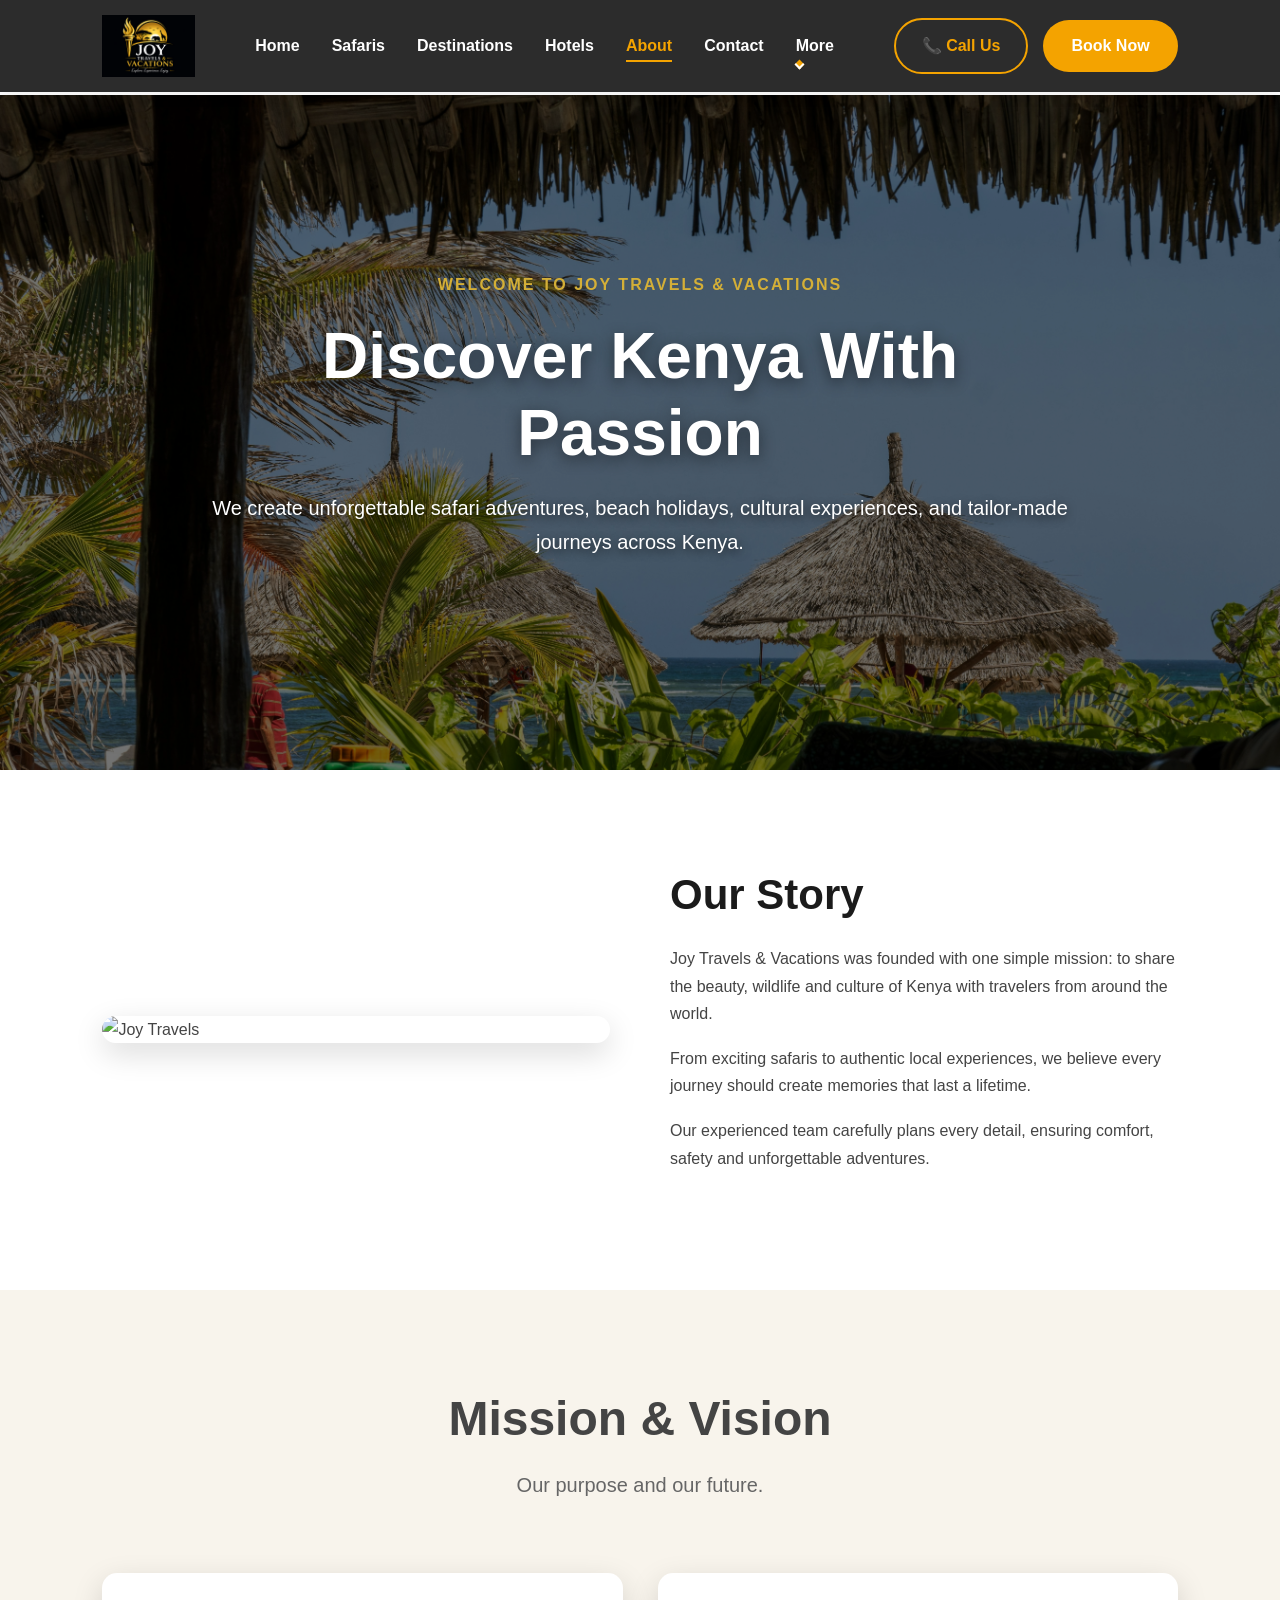
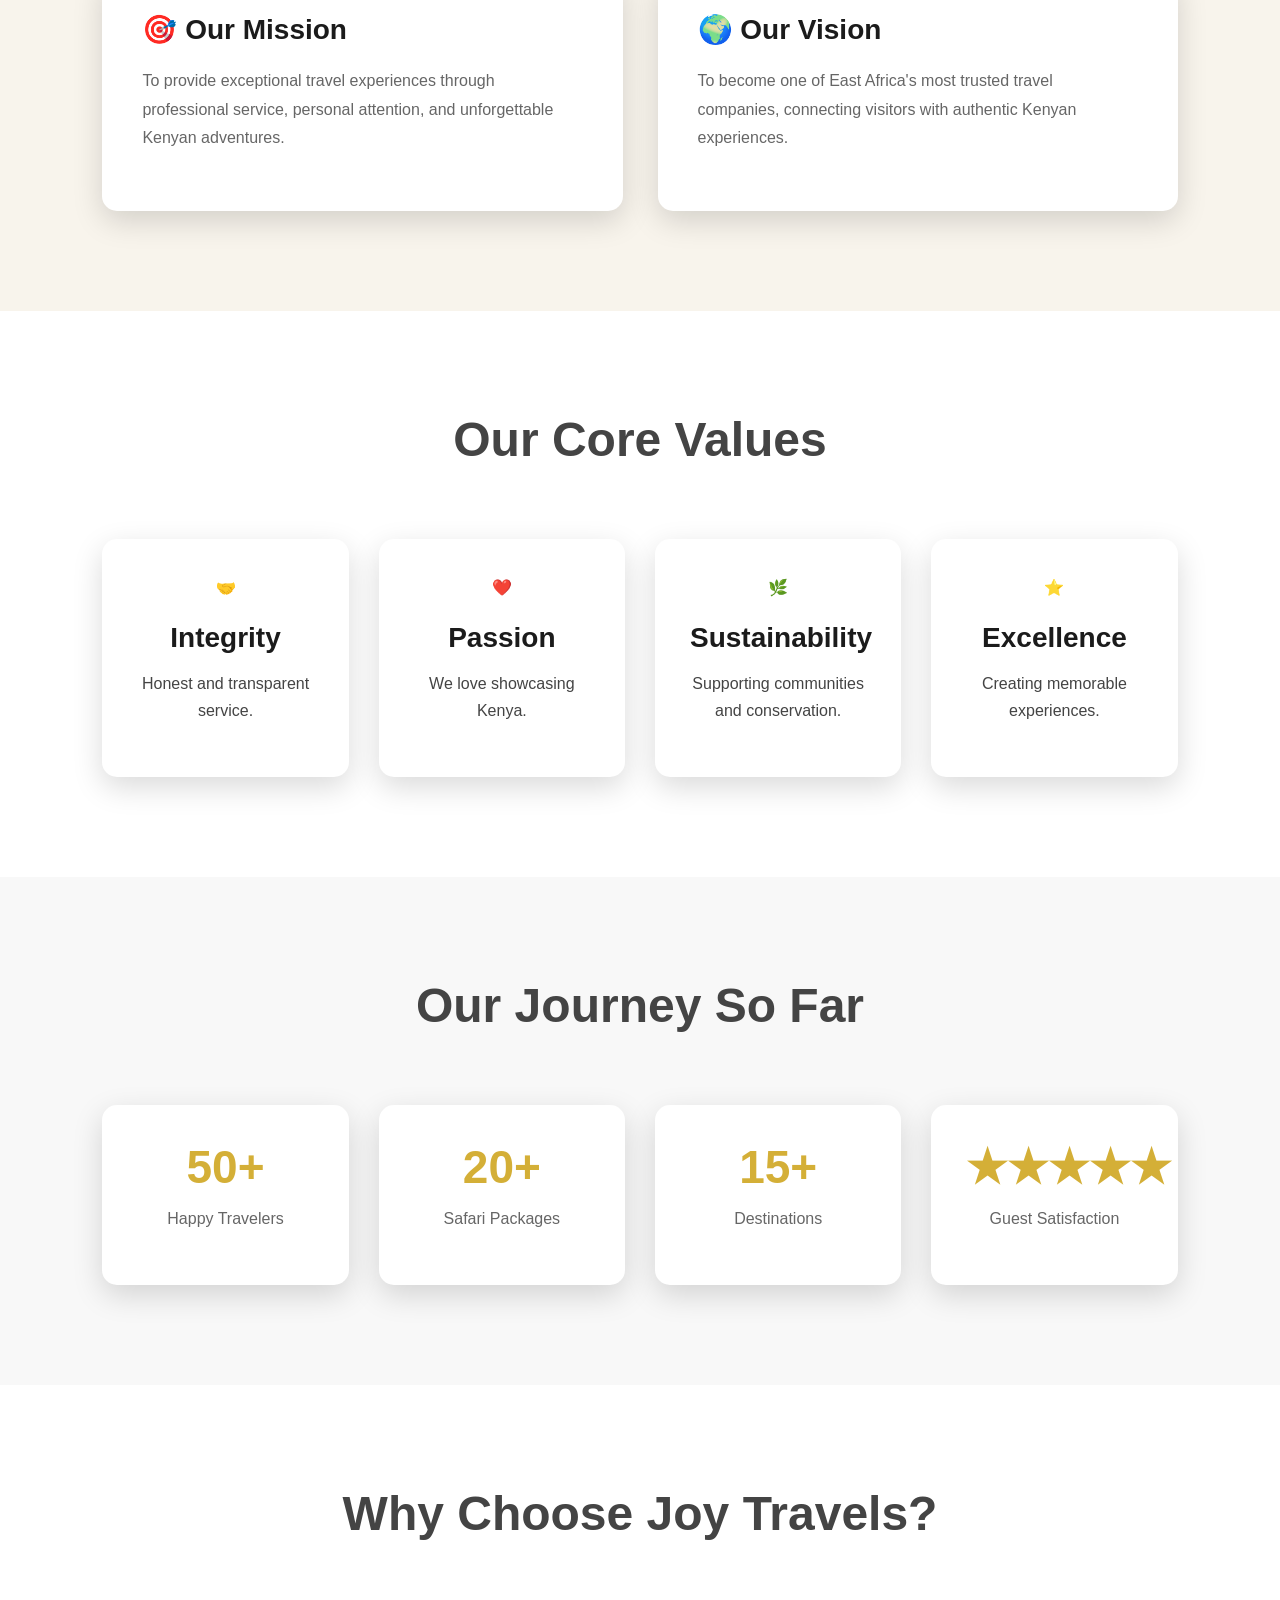
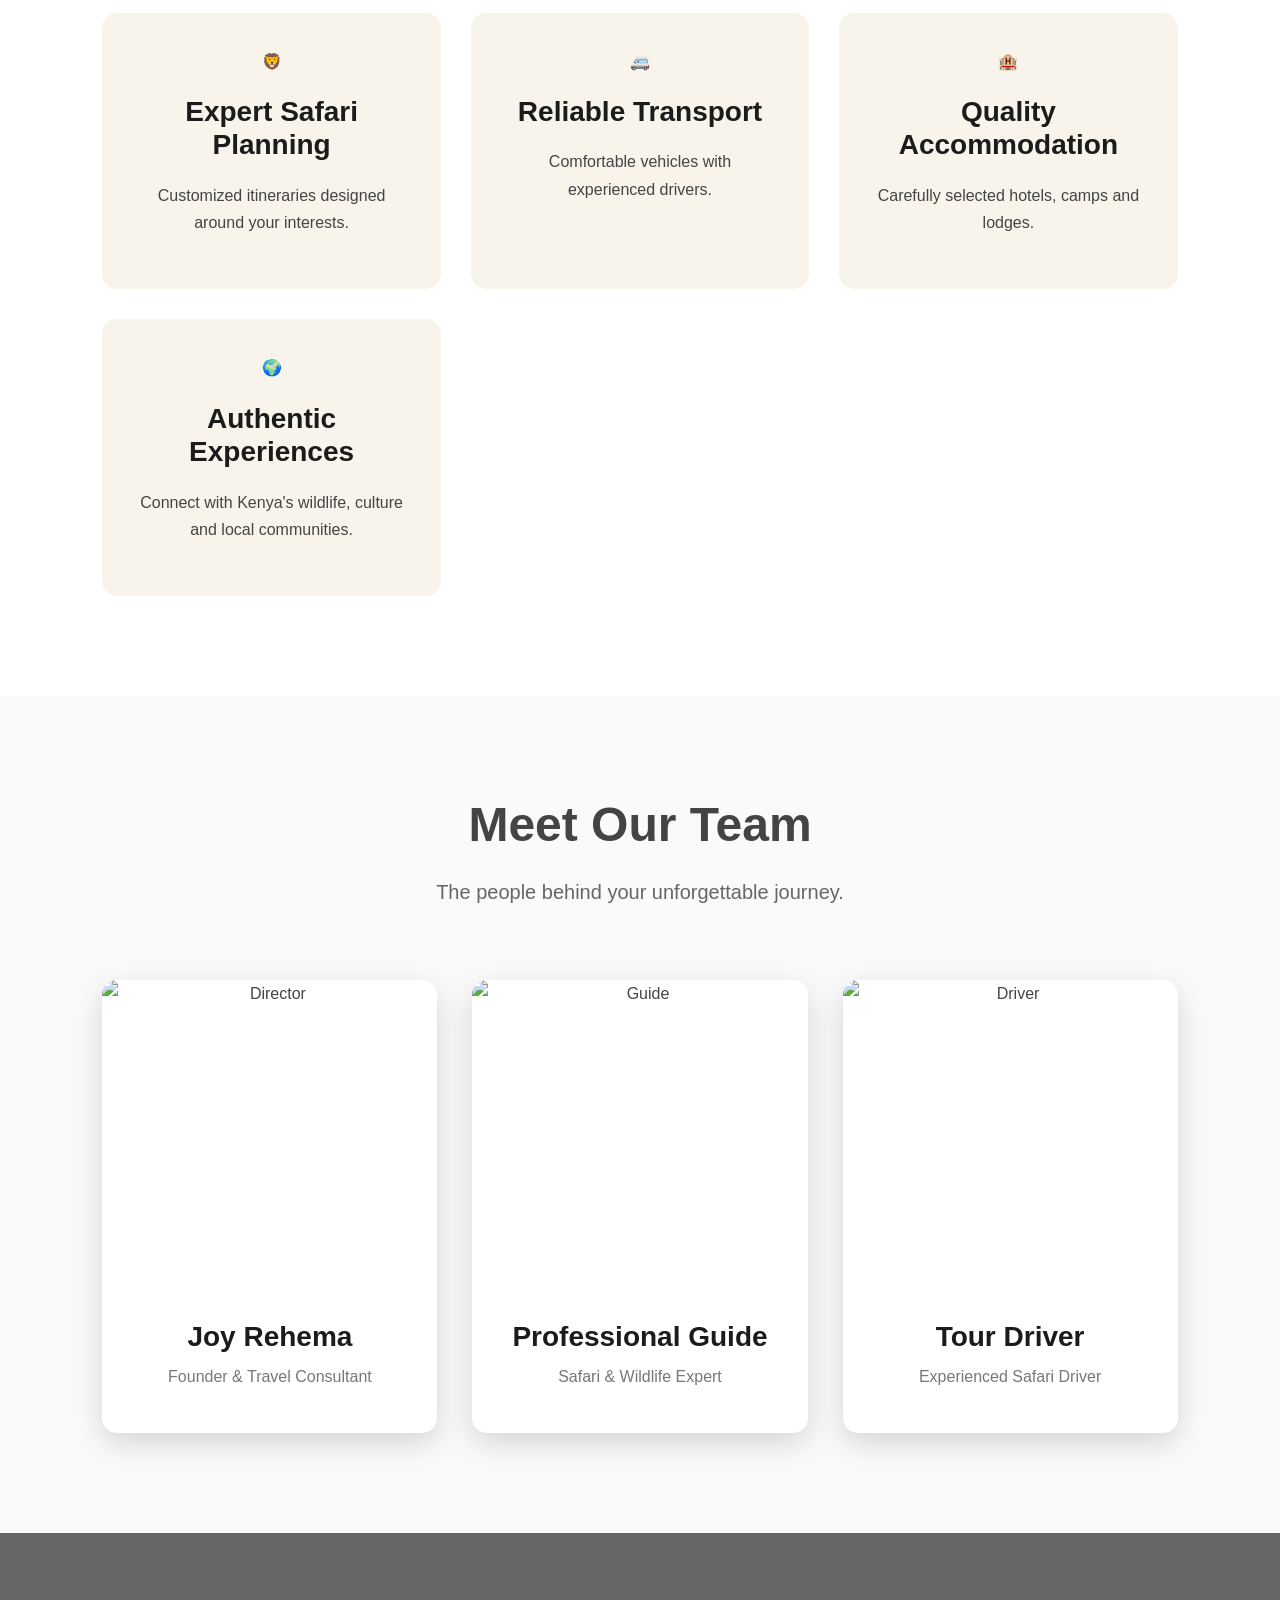
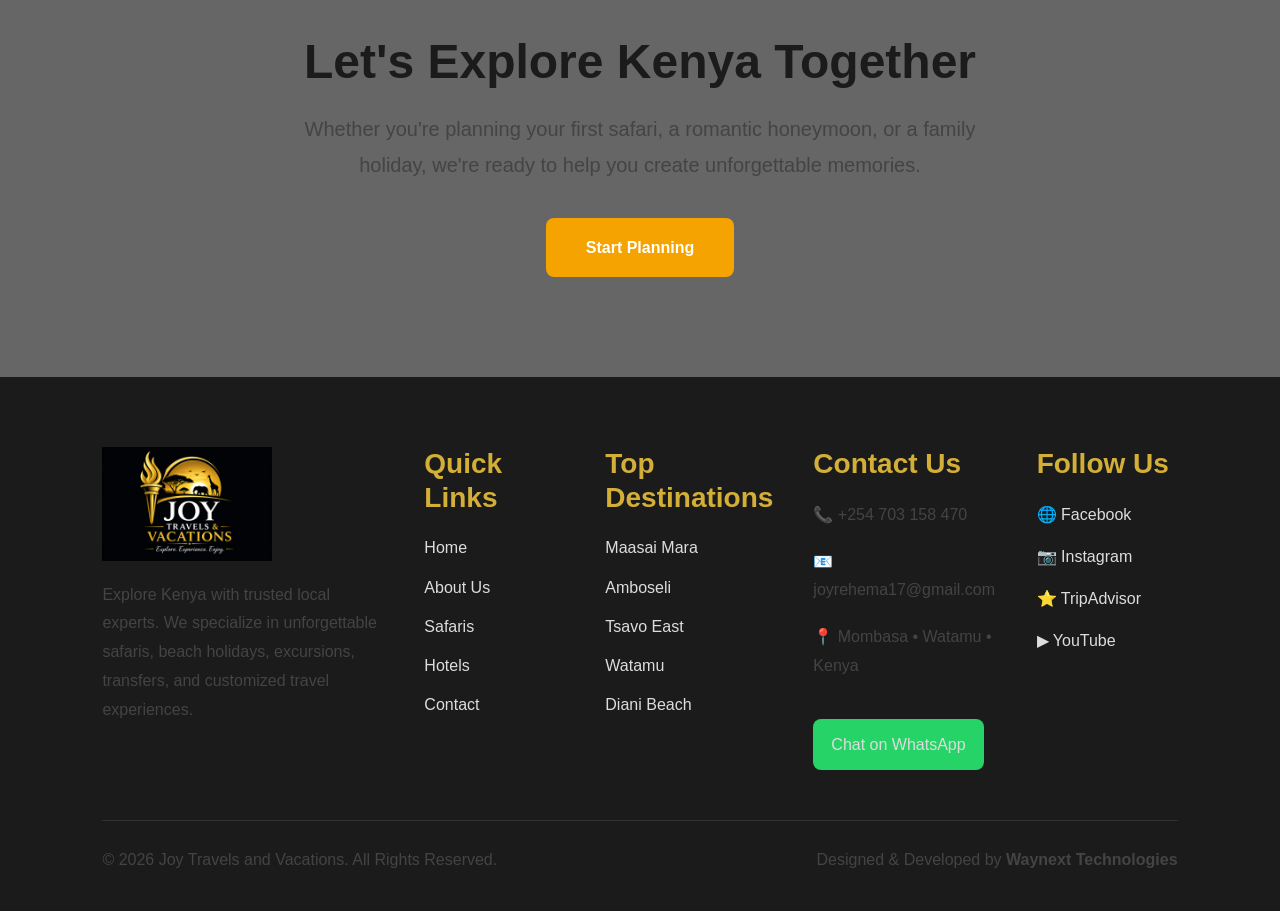
==== commit 9f20dc1d: "Update about.html" ====
--- a/about.html
+++ b/about.html
@@ -36,7 +36,7 @@
 HERO
 ========================================== -->
 
-<section class="about-hero">
+<section class="hero about-hero">
 
     <div class="hero-content">
 
--- a/css/03-global.css
+++ b/css/03-global.css
@@ -135,25 +135,35 @@
 /* ===========================
    SECTIONS
 =========================== */
-
 section{
     padding:90px 0;
 }
-
 .section-title{
-    text-align:center;
-    max-width:750px;
-    margin:0 auto 60px;
-}
-
+   text-align:center;
+    max-width:850px;
+    margin:0 auto 70px;
+}
+.section-title span{
+    display:block;
+    color:var(--primary);
+    font-weight:700;
+    letter-spacing:2px;
+    text-transform:uppercase;
+    margin-bottom:15px;
+}
 .section-title h2{
-    margin-bottom:15px;
+    font-size:48px;
+    line-height:1.25;
+    margin-bottom:20px;
+    color:var(--dark);
 }
 
 .section-title p{
-    color:var(--text-light);
-    font-size:18px;
-}
+   font-size:18px;
+    line-height:1.8;
+    color:#666;
+}
+
 
 /* ===========================
    DIVIDER
--- a/css/15-about.css
+++ b/css/15-about.css
@@ -9,7 +9,7 @@
 ===================================================== */
 
 .about-hero{
-    background:url("../images/about/hero.jpg") center/cover no-repeat;
+    background:url("../images/hero/about.jpg") center/cover no-repeat;
     
 }
 .about-hero::before{
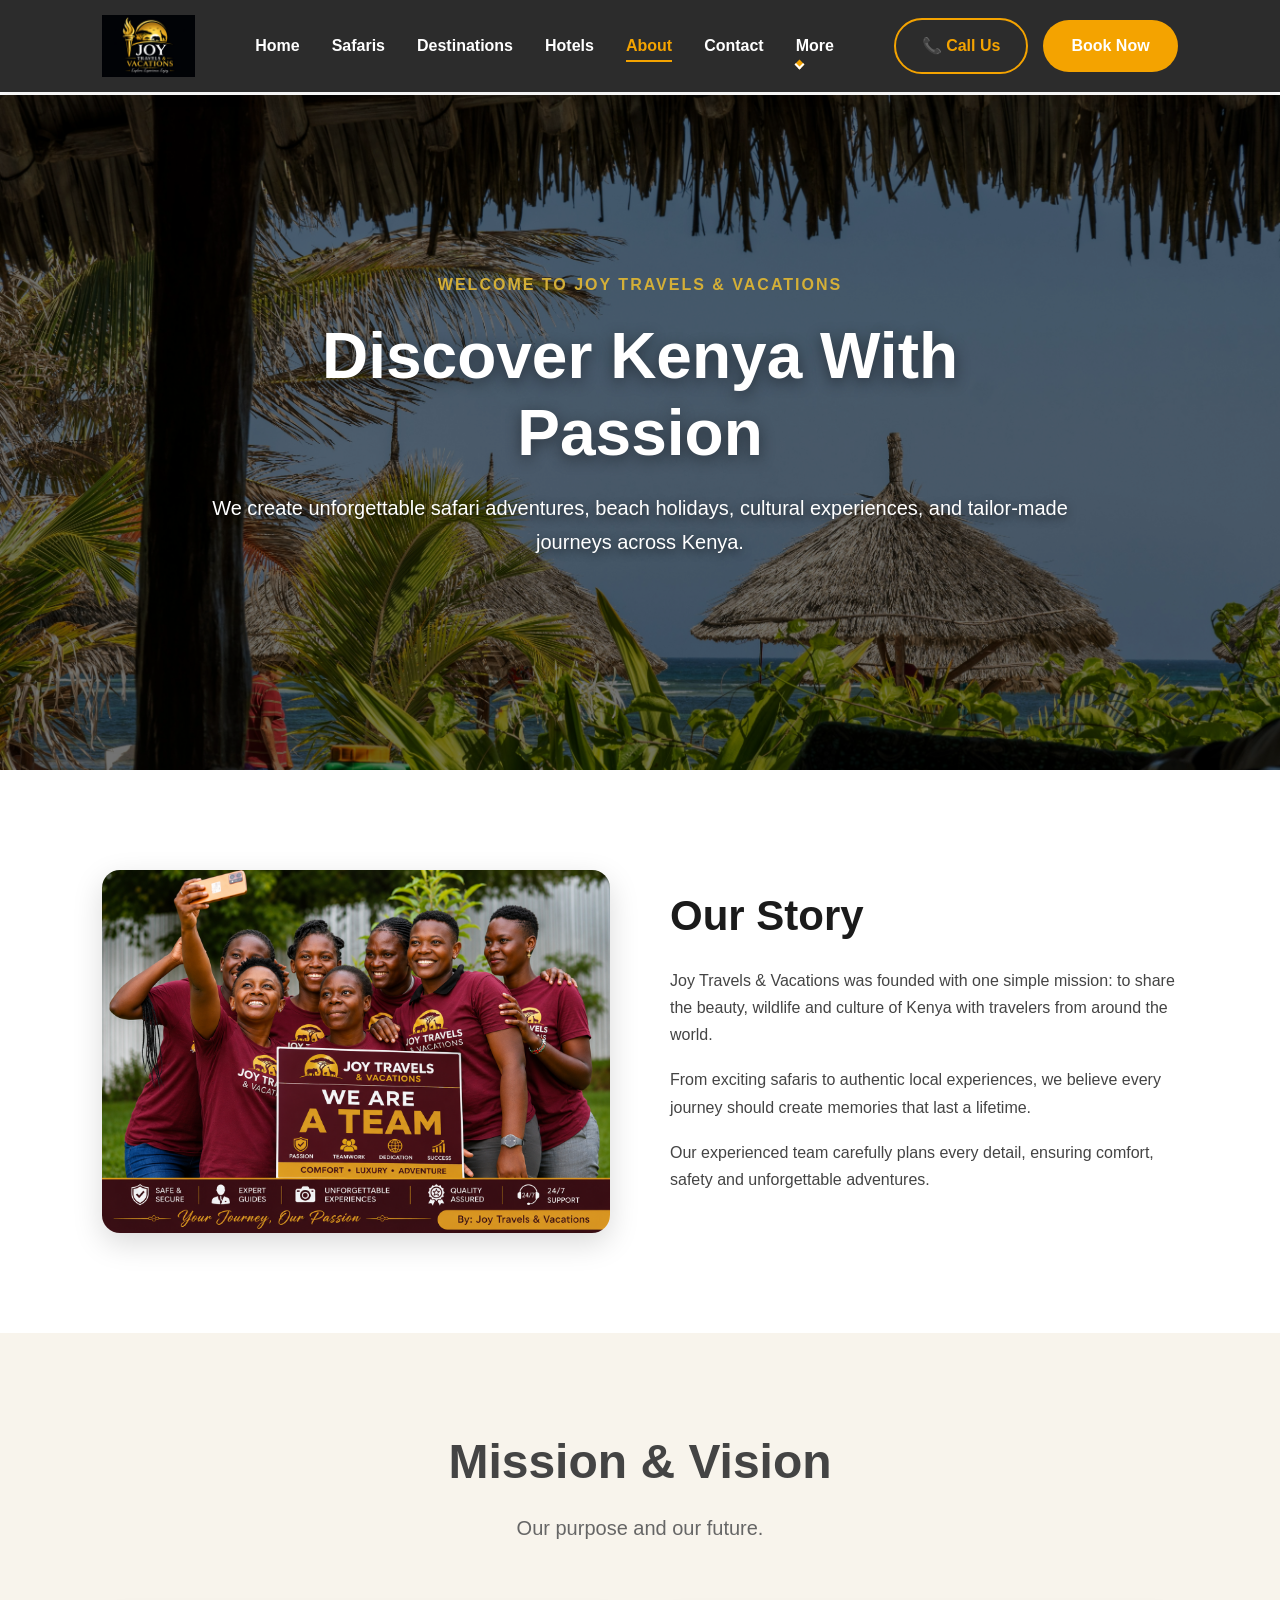
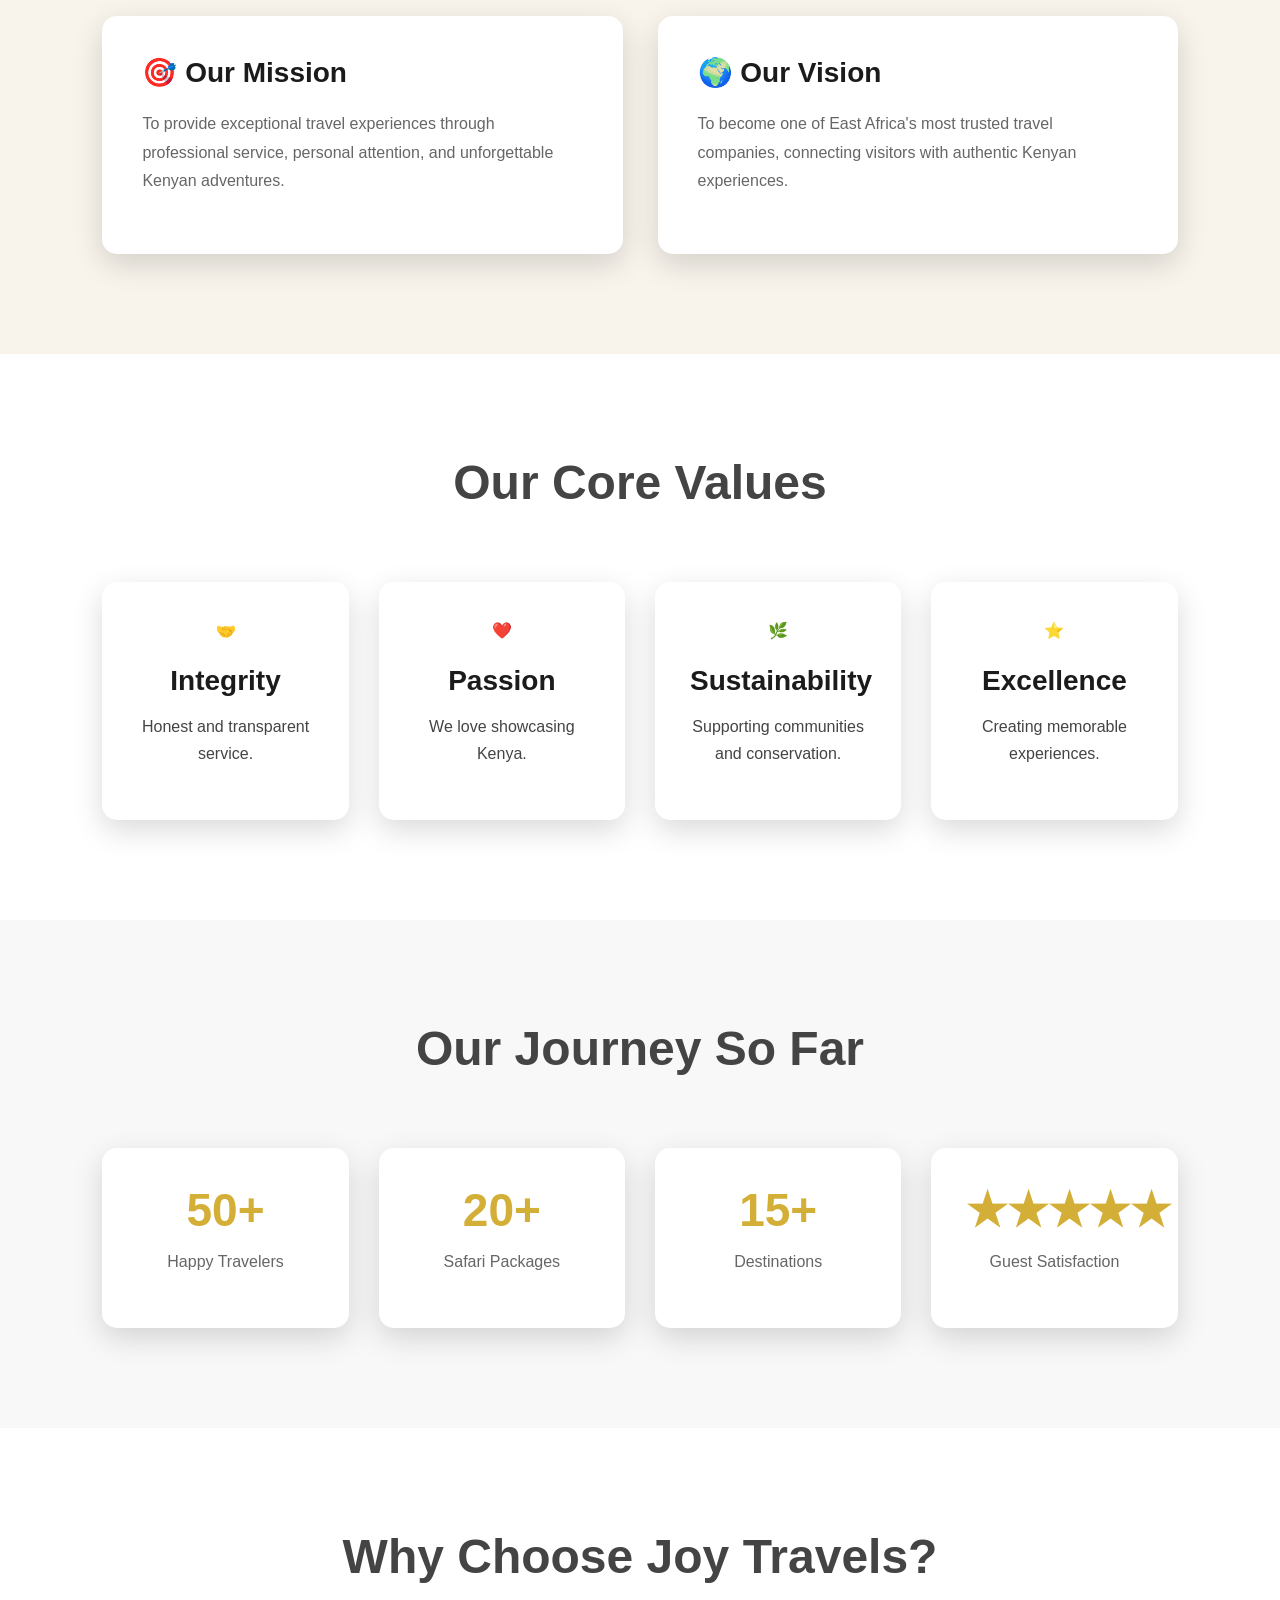
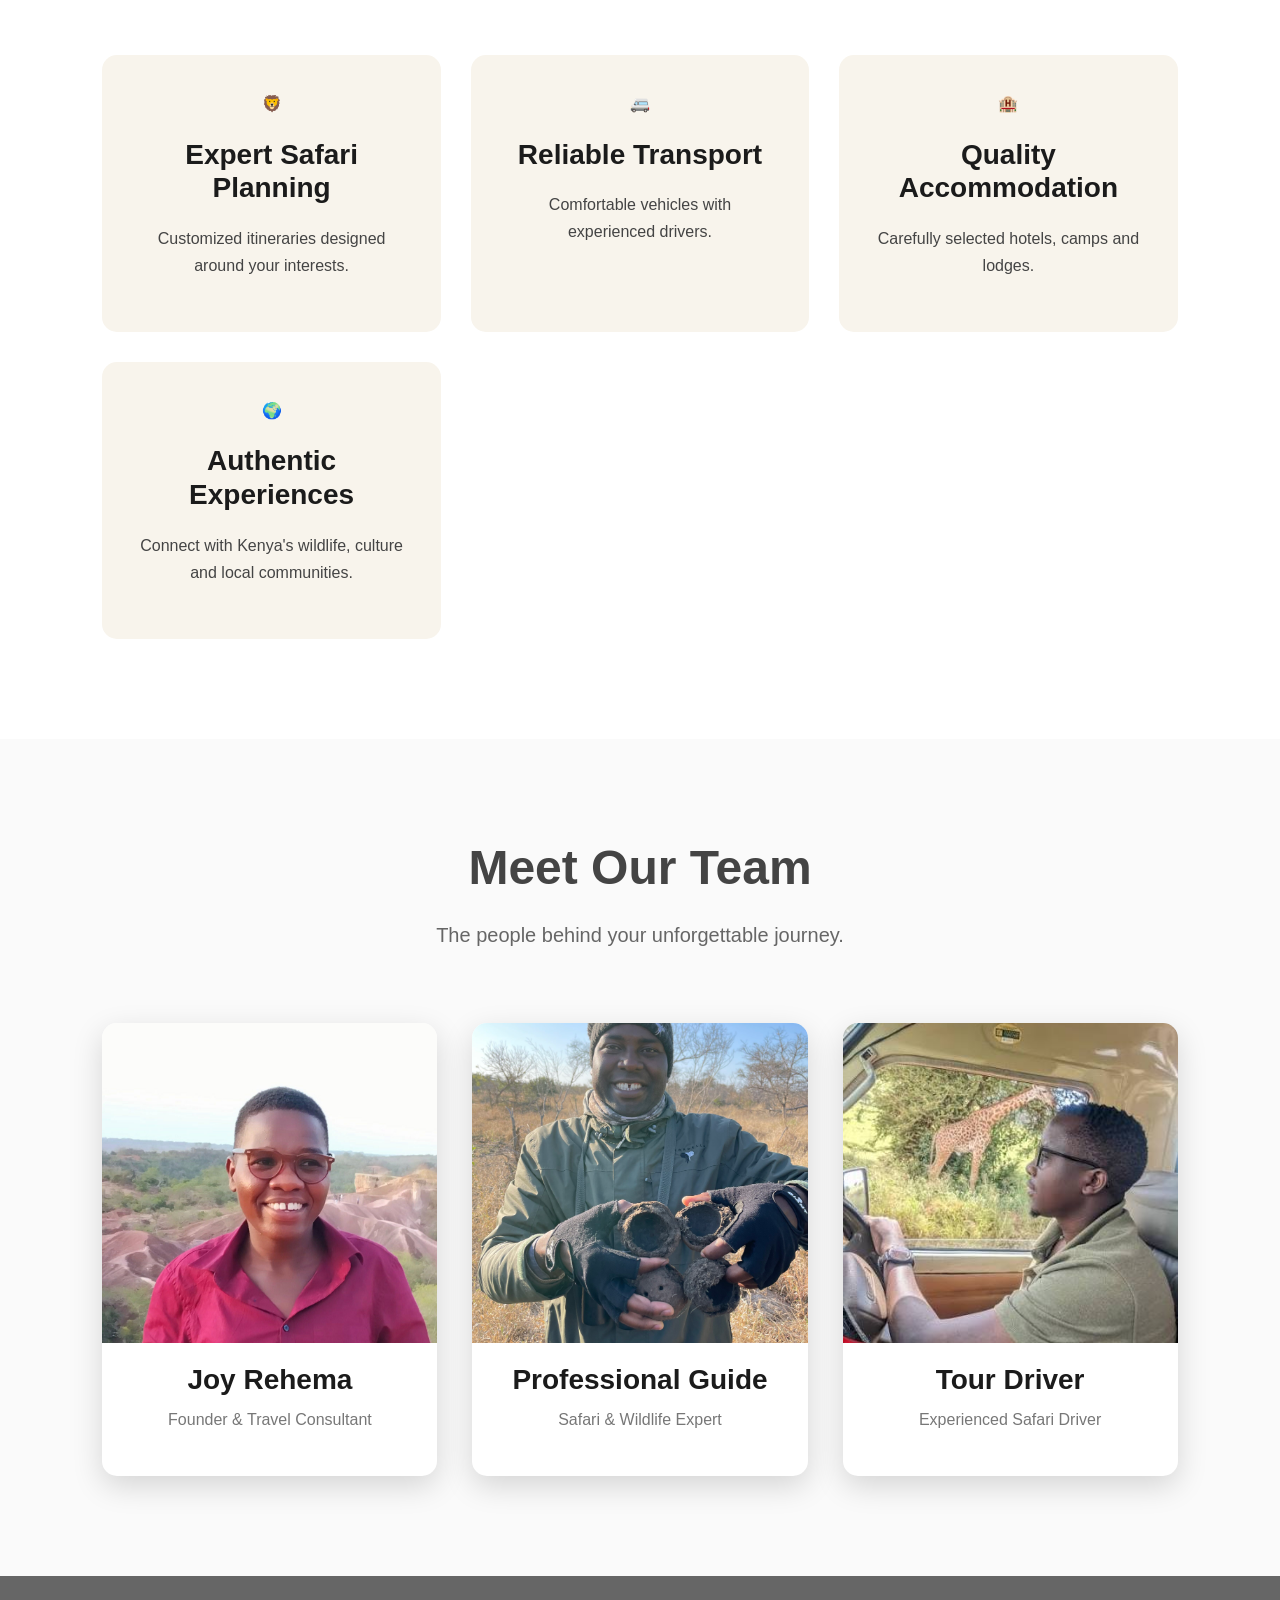
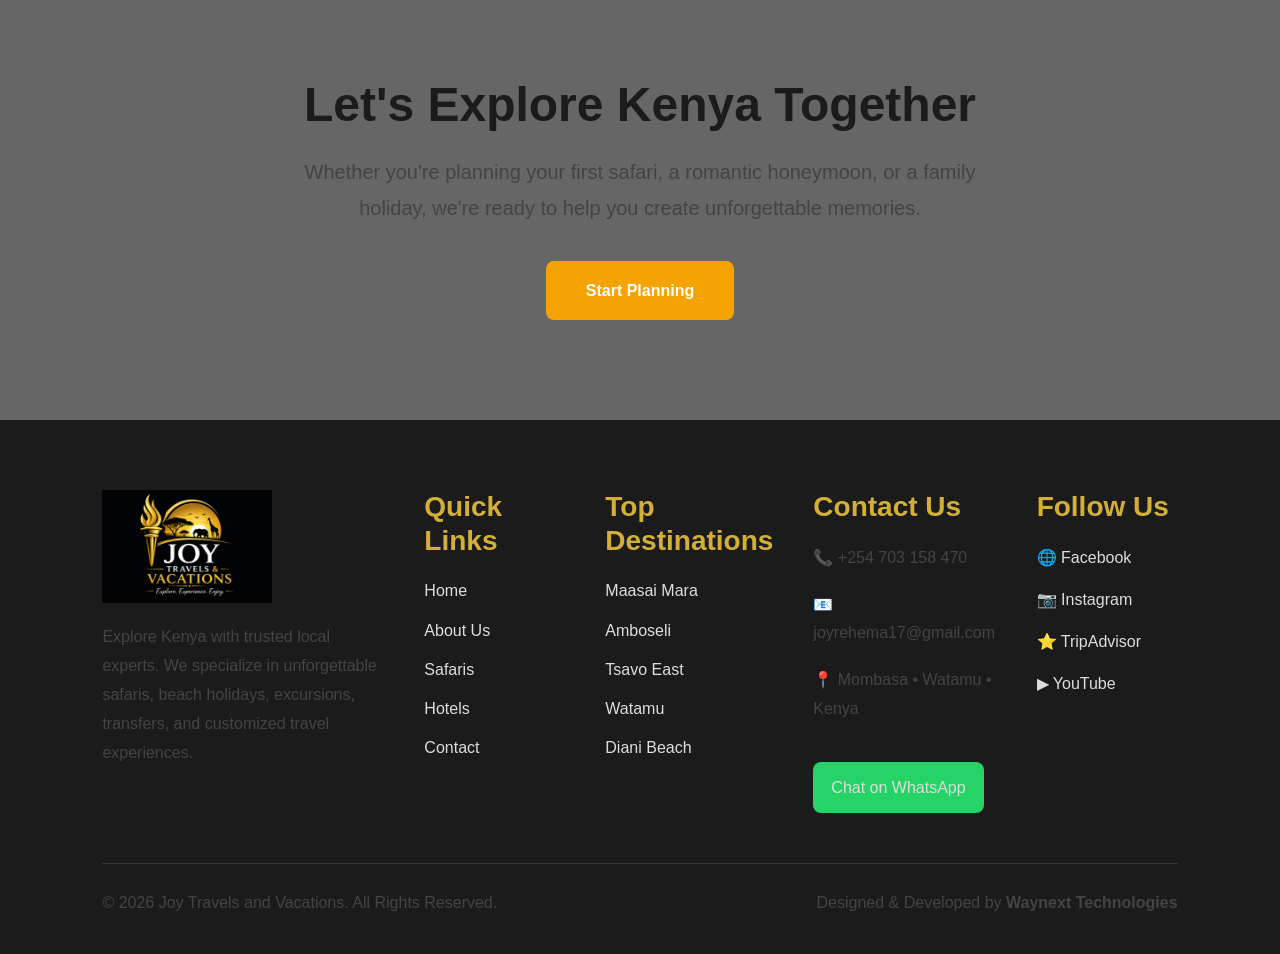
==== commit 7c05ebf0: "Update about.html" ====
--- a/about.html
+++ b/about.html
@@ -65,7 +65,7 @@
 
         <div class="story-image">
 
-            <img src="images/about/story.jpg"
+            <img src="images/story.png"
                  alt="Joy Travels">
 
         </div>
